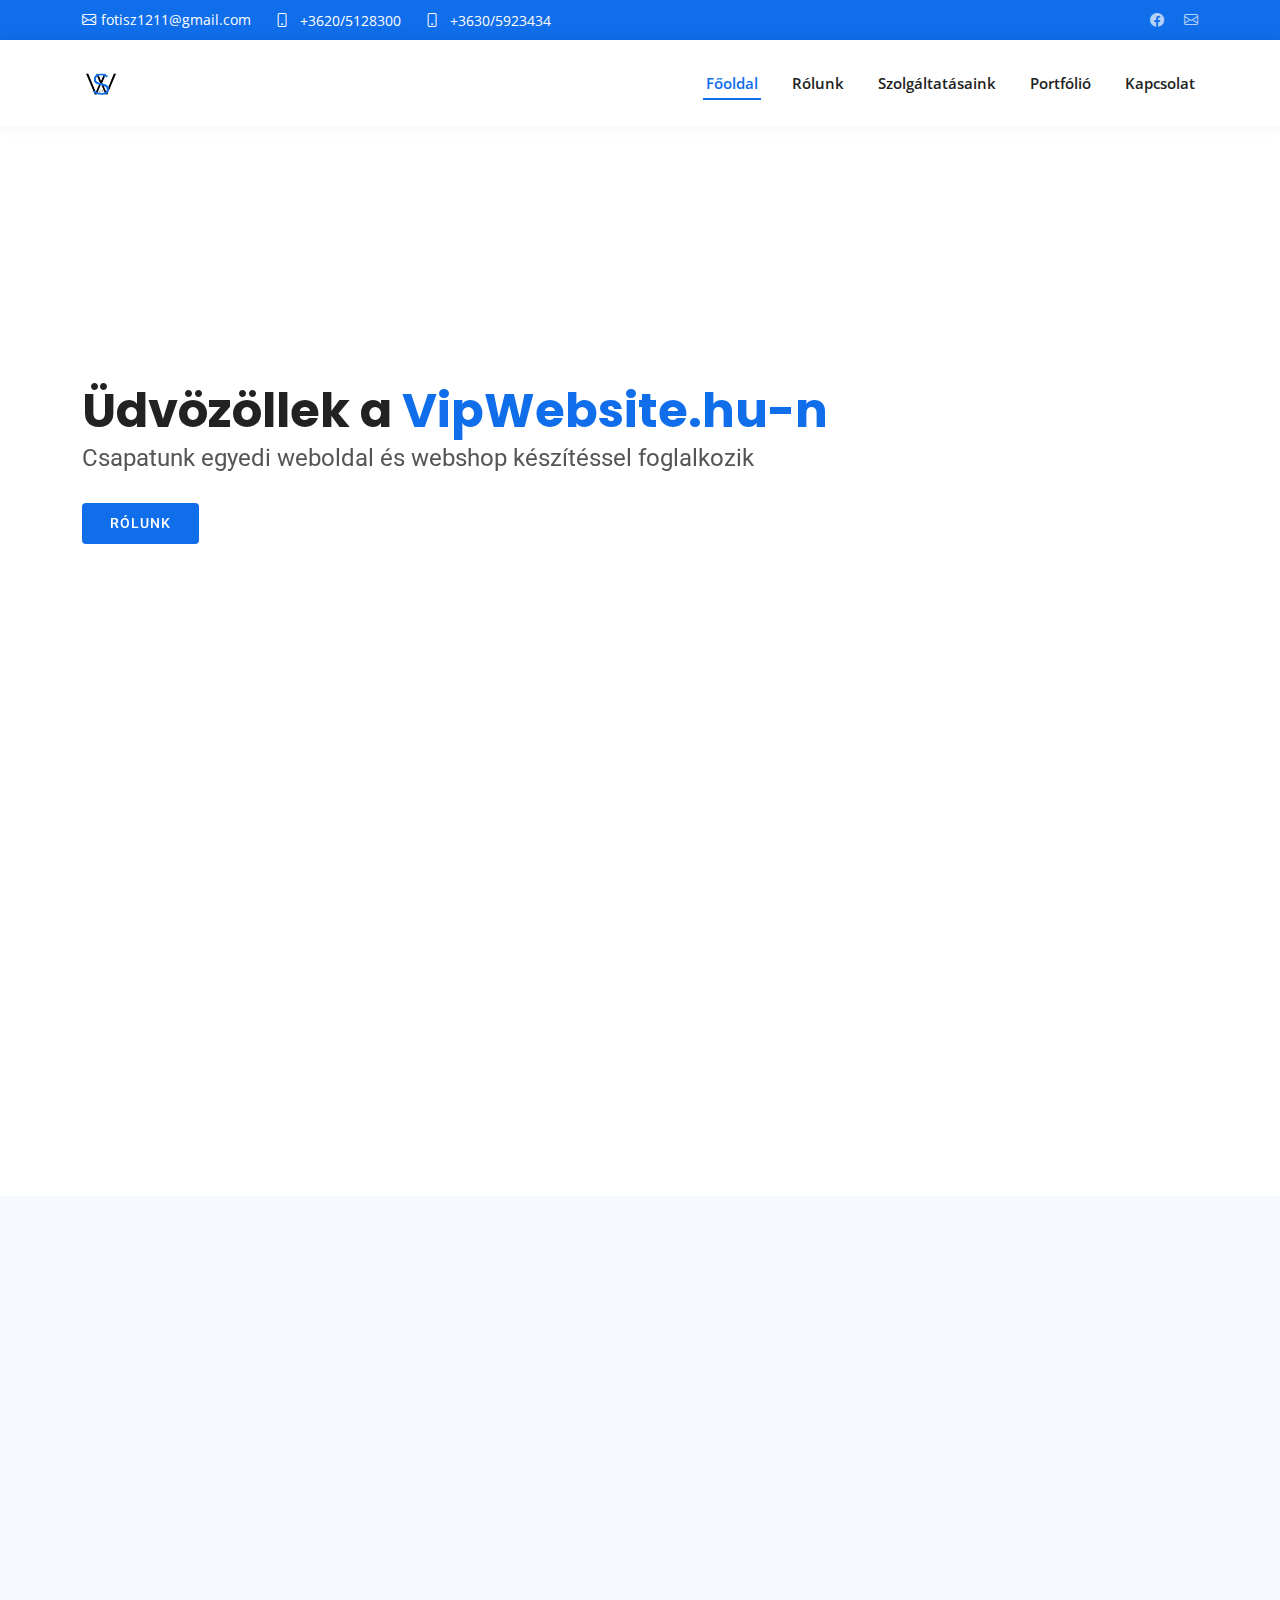
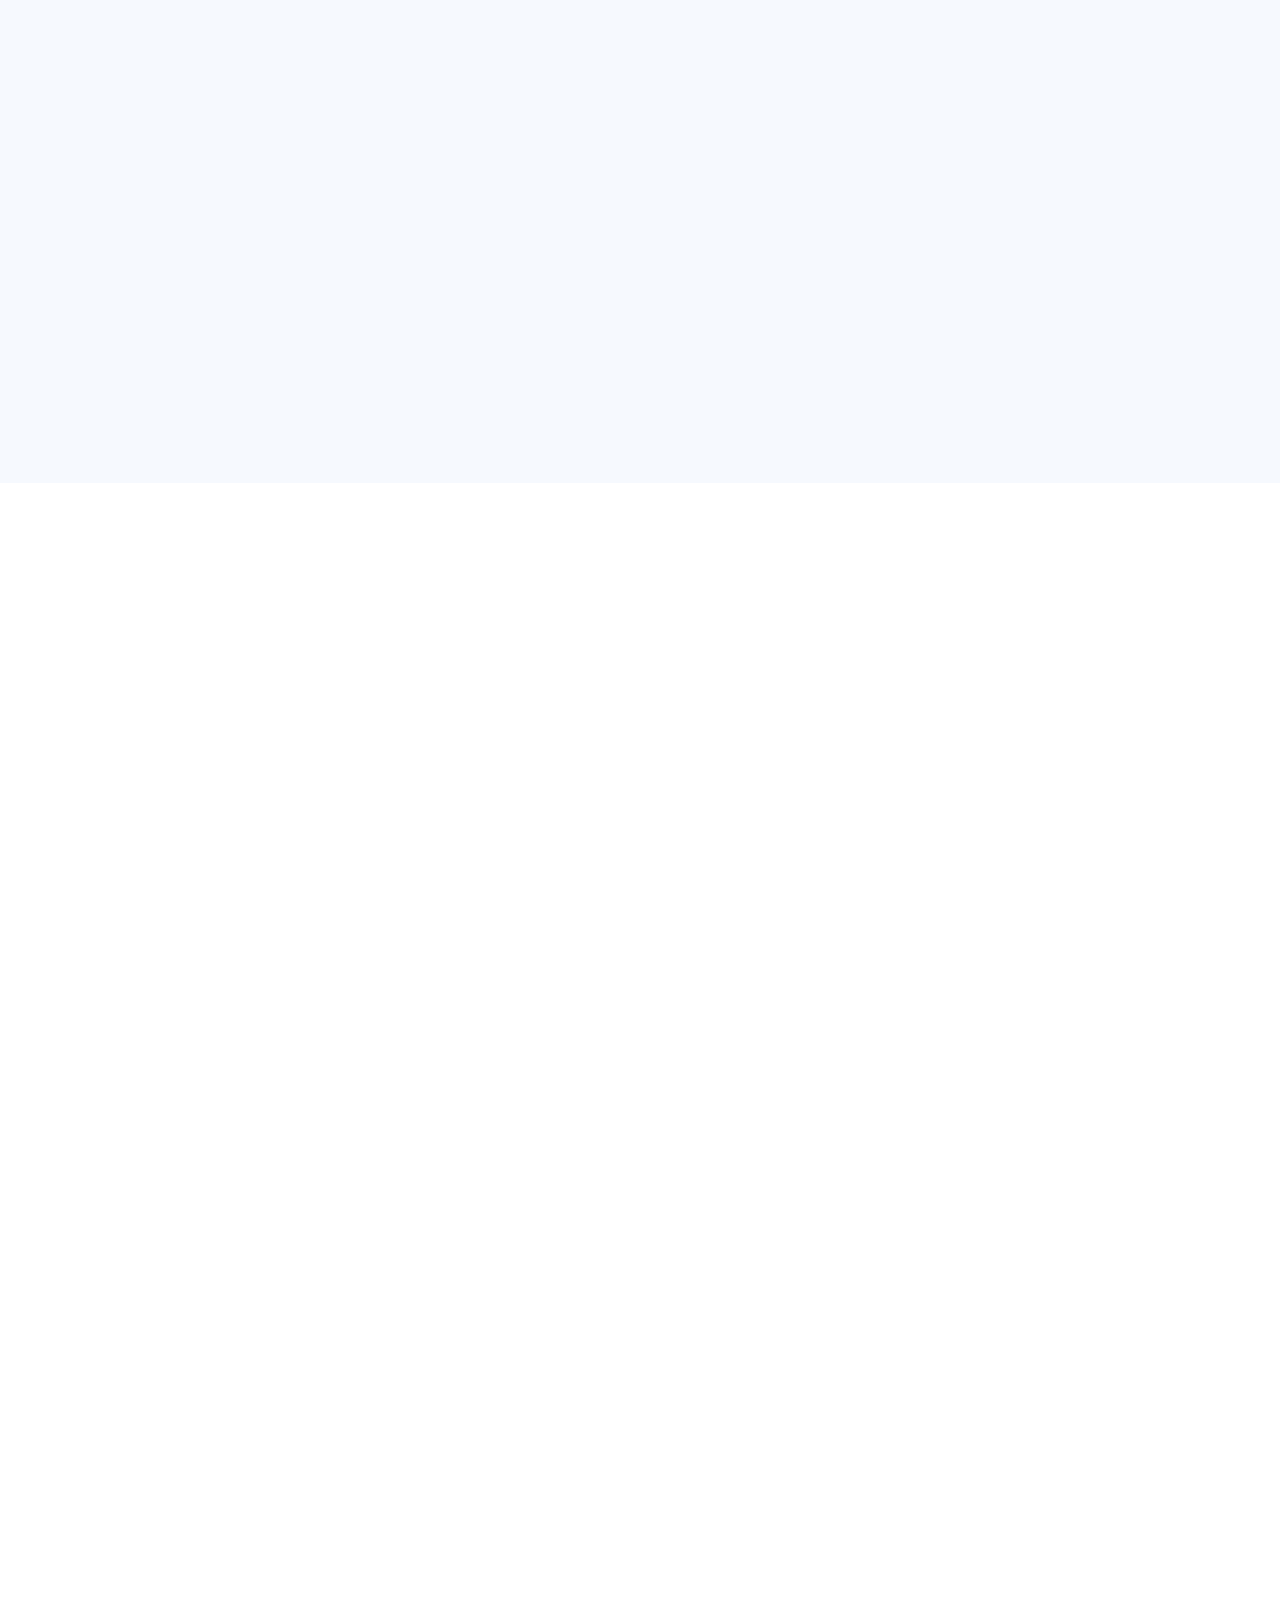
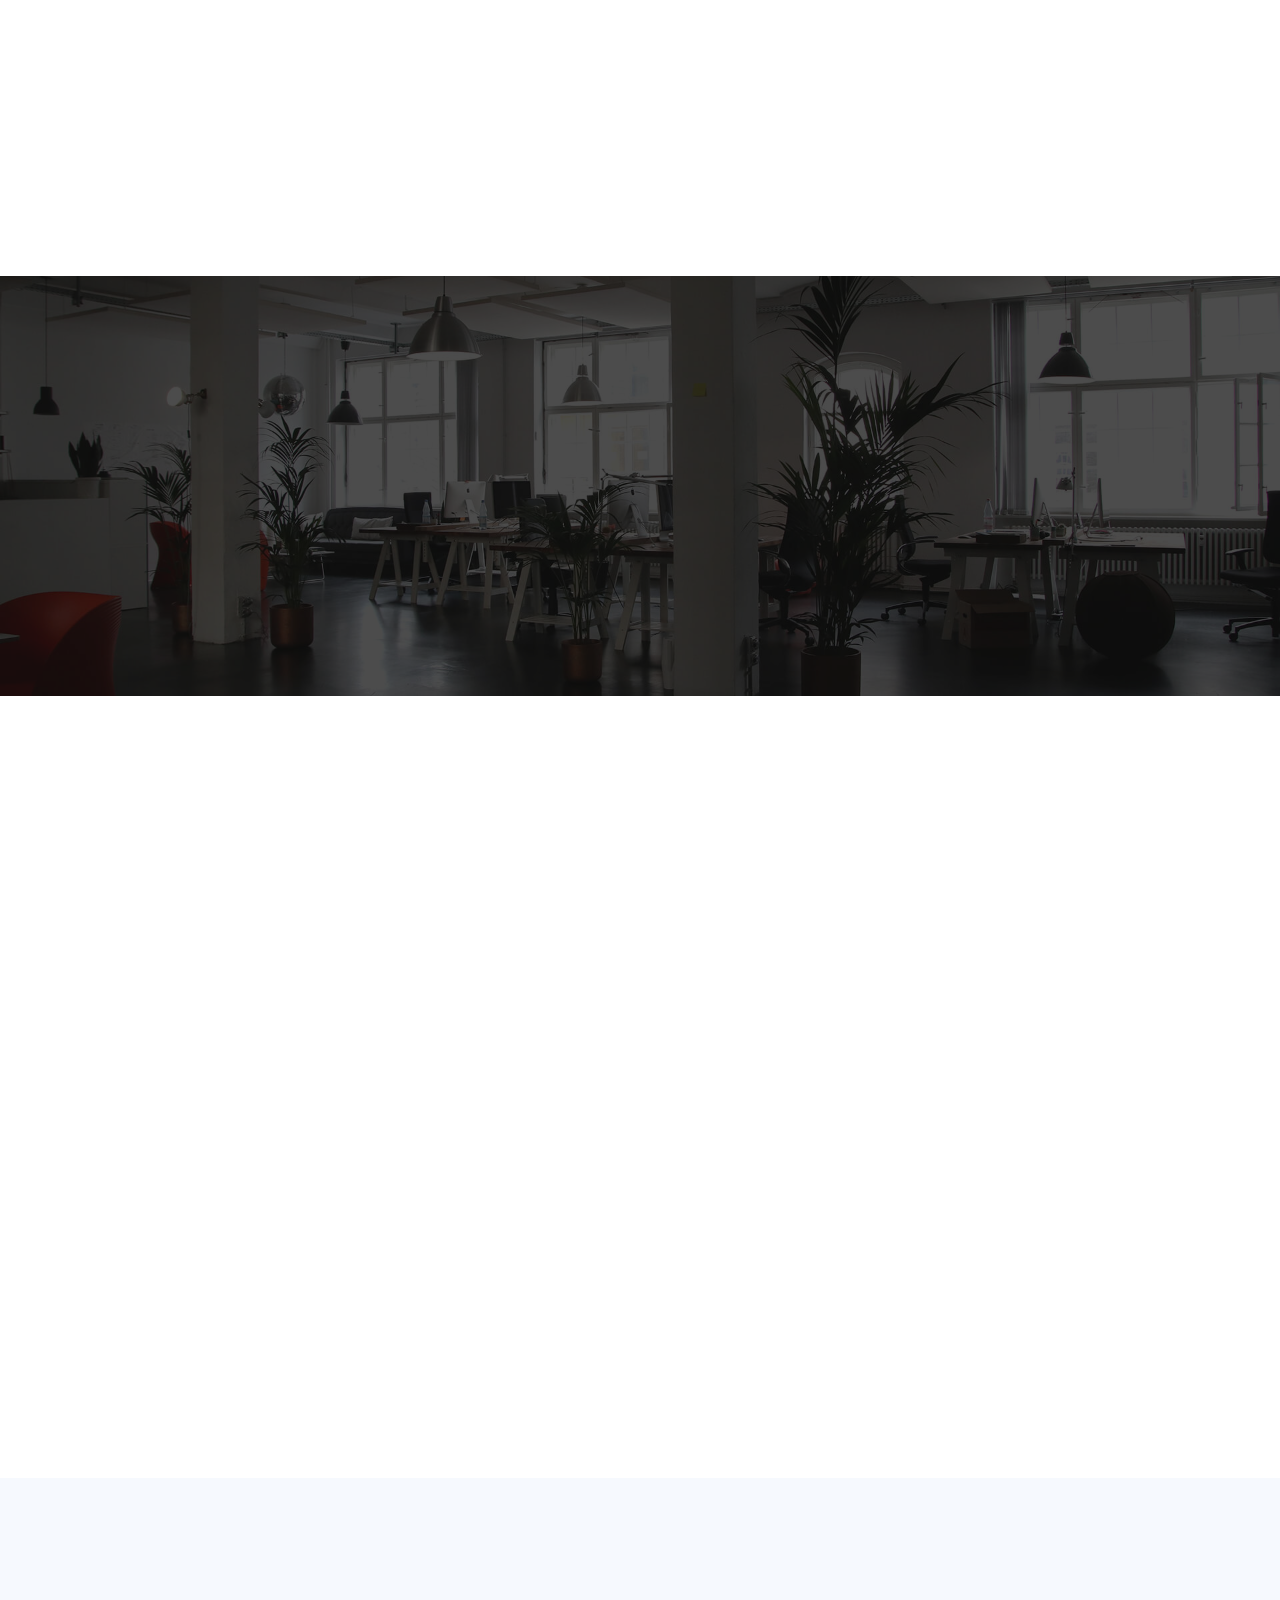
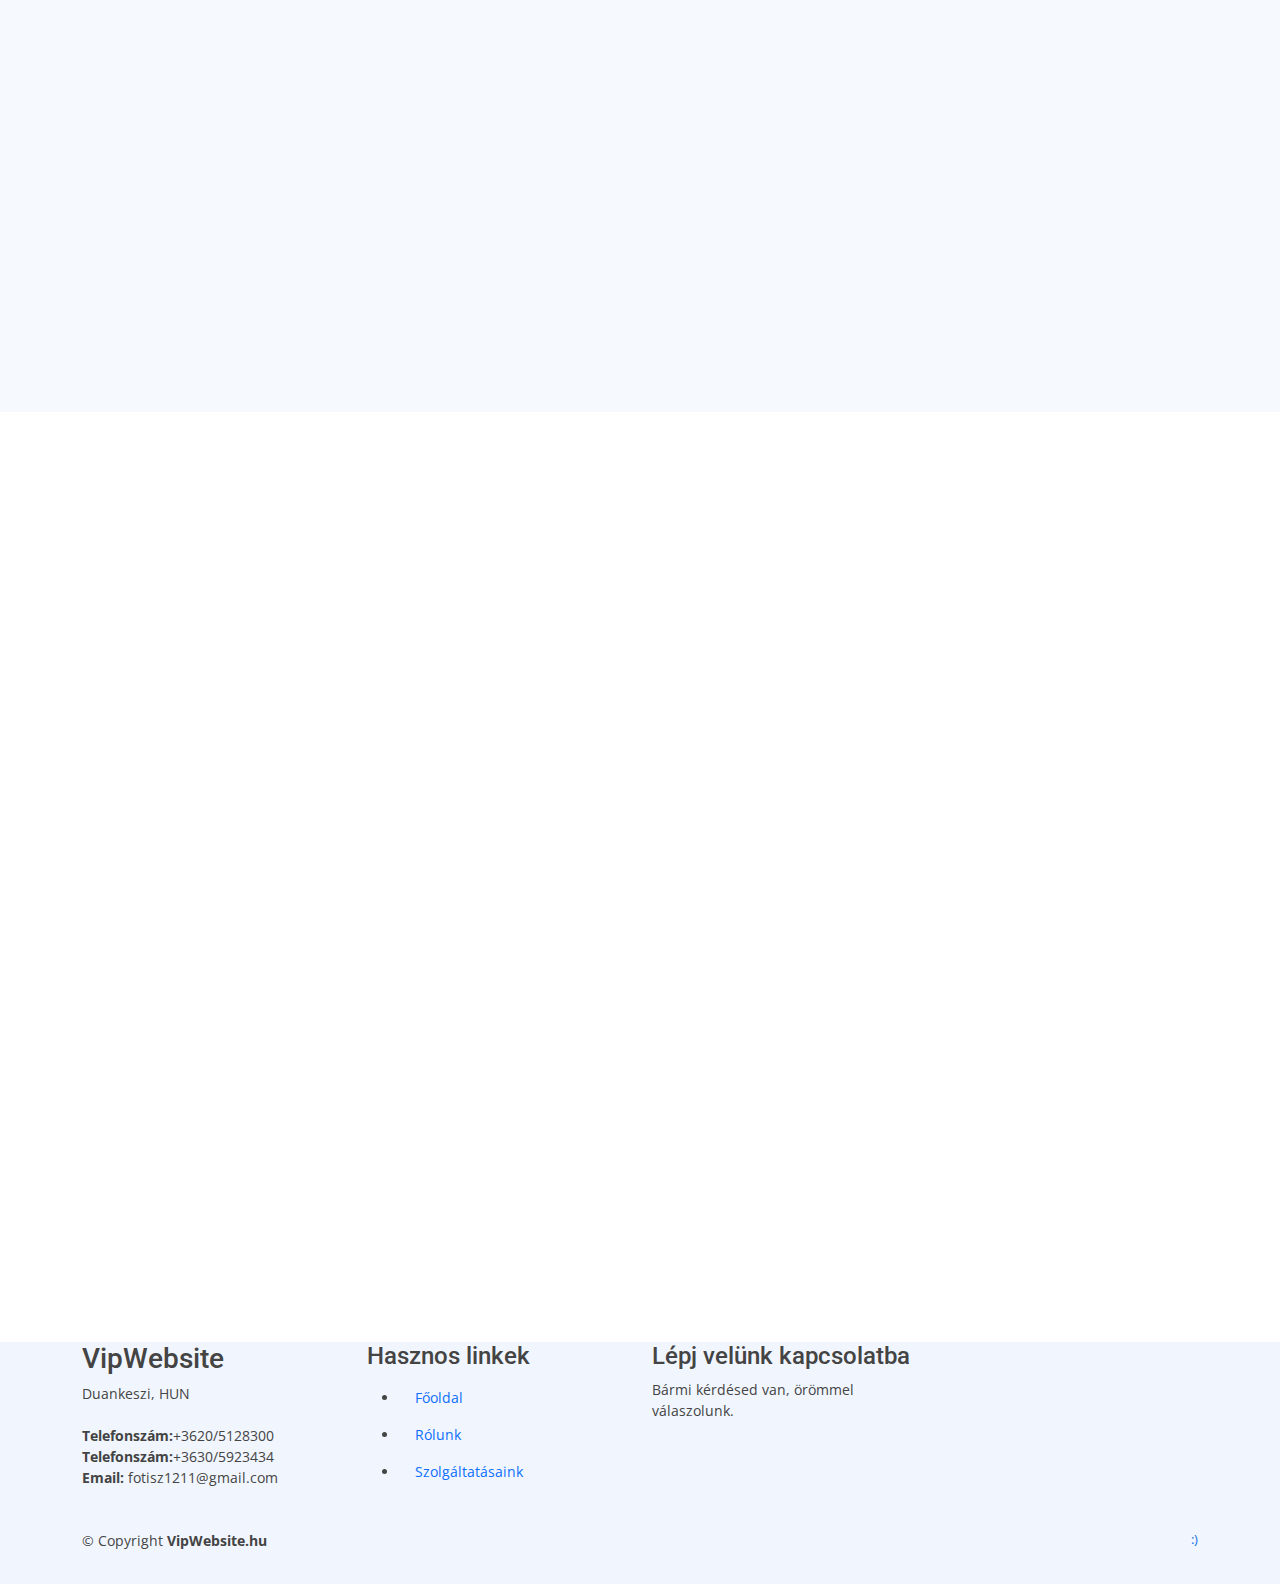
==== index.html @ 90cf3bab "first commit" ====
<!DOCTYPE html>
<html lang="en">
	<head>
		<meta charset="utf-8" />
		<meta content="width=device-width, initial-scale=1.0" name="viewport" />

		<title>VipWebsite.hu</title>
		<meta content="" name="description" />
		<meta content="" name="keywords" />

		<link href="assets/img/favicon.png" rel="icon" />
		<link href="assets/img/apple-touch-icon.png" rel="apple-touch-icon" />

		<link
			href="https://fonts.googleapis.com/css?family=Open+Sans:300,300i,400,400i,600,600i,700,700i|Roboto:300,300i,400,400i,500,500i,600,600i,700,700i|Poppins:300,300i,400,400i,500,500i,600,600i,700,700i"
			rel="stylesheet"
		/>

		<link href="assets/vendor/aos/aos.css" rel="stylesheet" />
		<link
			href="assets/vendor/bootstrap/css/bootstrap.min.css"
			rel="stylesheet"
		/>
		<link
			href="assets/vendor/bootstrap-icons/bootstrap-icons.css"
			rel="stylesheet"
		/>
		<link href="assets/vendor/boxicons/css/boxicons.min.css" rel="stylesheet" />
		<link
			href="assets/vendor/glightbox/css/glightbox.min.css"
			rel="stylesheet"
		/>
		<link href="assets/vendor/swiper/swiper-bundle.min.css" rel="stylesheet" />

		<link href="assets/css/style.css" rel="stylesheet" />
	</head>

	<body>
		<!-- ======= Top Bar ======= -->
		<section id="topbar" class="d-flex align-items-center">
			<div
				class="
					container
					d-flex
					justify-content-center justify-content-md-between
				"
			>
				<div class="contact-info d-flex align-items-center">
					<i class="bi bi-envelope d-flex align-items-center"
						><a href="mailto:fotisz1211@gmail.com">fotisz1211@gmail.com</a></i
					>
					<i class="bi bi-phone d-flex align-items-center ms-4"
						><span> <a href="tel:+36205128300"> +3620/5128300</a></span></i
					>
					<i class="bi bi-phone d-flex align-items-center ms-4"
						><span> <a href="tel:+36305923434"> +3630/5923434</a></span></i
					>
				</div>
				<div class="social-links d-none d-md-flex align-items-center">
					<a href="https://www.facebook.com/adam.nemes.96/" class="facebook"
						><i class="bi bi-facebook"></i
					></a>
					<a href="mailto:fotisz1211@gmail.com" class="envelope"
						><i class="bi bi-envelope"></i
					></a>
				</div>
			</div>
		</section>

		<!-- ======= Header ======= -->
		<header id="header" class="d-flex align-items-center">
			<div class="container d-flex align-items-center justify-content-between">
				<h1 class="logo">
					<a href="index.html" class="logo"
						><img src="assets/img/LogoMakr.png" alt=""
					/></a>
				</h1>
				<nav id="navbar" class="navbar">
					<ul>
						<li>
							<a class="nav-link scrollto active" href="#hero">Főoldal</a>
						</li>
						<li><a class="nav-link scrollto" href="#about">Rólunk</a></li>
						<li>
							<a class="nav-link scrollto" href="#services">Szolgáltatásaink</a>
						</li>
						<li>
							<a class="nav-link scrollto" href="#portfolio">Portfólió</a>
						</li>
						<li><a class="nav-link scrollto" href="#contact">Kapcsolat</a></li>
					</ul>
					<i class="bi bi-list mobile-nav-toggle"></i>
				</nav>
				<!-- .navbar -->
			</div>
		</header>
		<!-- End Header -->

		<!-- ======= Hero Section ======= -->
		<section id="hero" class="d-flex align-items-center">
			<div class="container" data-aos="zoom-out" data-aos-delay="100">
				<h1>Üdvözöllek a <span>VipWebsite.hu-n</span></h1>
				<h2>Csapatunk egyedi weboldal és webshop készítéssel foglalkozik</h2>
				<div class="d-flex">
					<a href="#about" class="btn-get-started scrollto">Rólunk</a>
			</div>
     
		</section>
		<!-- End Hero -->

		<main id="main">
			<!-- ======= Featured Services Section ======= -->
			<section id="featured-services" class="featured-services">
				<div class="container" data-aos="fade-up">
					<div class="row">
						<div
							class="col-md-6 col-lg-3 d-flex align-items-stretch mb-5 mb-lg-0"
						>
							<div class="icon-box" data-aos="fade-up" data-aos-delay="100">
								<div class="icon"><i class="bx bx-desktop"></i></div>
								<h4 class="title"><a href="">Új weboldalt fontolgatsz?</a></h4>
								<p class="description">
									Szeretnél jelen lenni az online térben vállalkozásoddal?
								</p>
							</div>
						</div>

						<div
							class="col-md-6 col-lg-3 d-flex align-items-stretch mb-5 mb-lg-0"
						>
							<div class="icon-box" data-aos="fade-up" data-aos-delay="200">
								<div class="icon"><i class="bx bx-dollar-circle"></i></div>
								<h4 class="title"><a href="">Új webshopot fontolgatsz?</a></h4>
								<p class="description">
									Esetleg értékesítenél is plusz egy csatornán?
								</p>
							</div>
						</div>

						<div
							class="col-md-6 col-lg-3 d-flex align-items-stretch mb-5 mb-lg-0"
						>
							<div class="icon-box" data-aos="fade-up" data-aos-delay="300">
								<div class="icon"><i class="bx bxl-facebook-circle"></i></div>
								<h4 class="title"><a href="">Online marketing?</a></h4>
								<p class="description">
									Megtámogatnád vállalkozásod tevékenységeit a közösségi médiában?
								</p>
							</div>
						</div>

						<div
							class="col-md-6 col-lg-3 d-flex align-items-stretch mb-5 mb-lg-0"
						>
							<div class="icon-box" data-aos="fade-up" data-aos-delay="400">
								<div class="icon"><i class="bx bxs-graduation"></i></div>
								<h4 class="title"><a href="">Kreatív önéletrajz?</a></h4>
								<p class="description">
									Lenyűgöznéd a leendő főnöködet egy egyedi önéletrajzzal, ami örökre az emlékezetébe ég?
								</p>
							</div>
						</div>
					</div>
				</div>
			</section>
			<!-- End Featured Services Section -->

			<!-- ======= About Section ======= -->
			<section id="about" class="about section-bg">
				<div class="container" data-aos="fade-up">
					<div class="section-title">
						<h2>Rólunk</h2>
						<h3>Ismerjen meg kicsit közelebbről <span> Minket</span></h3>
						<p>
							Ha egyedi webopldalt szeretne vállalkozásának, vagy éppen
										vállalkozna egy saját webshoppal, lépjen velünk kapcsolatba
										és egy korszerű, modern-designal rendelkező weboldalt
										készítünk Önnek.
						</p>
					</div>

					<div class="row">
						<div class="col-lg-6" data-aos="fade-right" data-aos-delay="100">
							<img src="assets/img/about.jpg" class="img-fluid" alt="" />
						</div>
						<div
							class="
								col-lg-6
								pt-4 pt-lg-0
								content
								d-flex
								flex-column
								justify-content-center
							"
							data-aos="fade-up"
							data-aos-delay="100"
						>
							<h3>
								Több éves tapasztalattal rendelkező fiatal csapatunk, korszerű
									megoldásokat alkalmaz a weboldalak elkészítésénél.
									Folyamatosan frissítjük tudásunkat, ennek okán a legmodernebb
									és legfrissebb web-designal készítjük el az új oldalakat.
							</h3>
							<p class="fst-italic">
								Manapság elengedhetetlen tartozéka egy sikeres
										vállalkozásnak egy weboldal vagy egy webshop ahhoz, hogy jelen
										tudjon lenni a legdinamikusabban fejlődő piacon, az online
										térben. Ha Ön sem szeretne lemaradni az internet adta
										lehetőségekről, mint ingyen reklámfelület vagy új ügyfelek
										szerzése, lépjen velünk kapcsolatba és segítünk
										megvalósítani az elképzeléseit.
							</p>
							<ul>
								<li>
									<i class="bx bx-user-circle"></i>
									<div>
										<h5>Csapatunk</h5>
										<p>
											Csapatunk egy fiatalokból álló közösség, akik azért álltak össze, hogy létrehozzák az ország legmodernebb, legkorszerűbb és egyben legütősebb weboldalait illetve webshopjait, miközben mások álmát váltjuk vele valóra.
										</p>
									</div>
								</li>
							</ul>
						</div>
					</div>
				</div>
			</section>
			<!-- End About Section -->

			<!-- ======= Skills Section ======= -->
			<section id="skills" class="skills">
				<div class="container" data-aos="fade-up">
					<div class="row skills-content">
						<div class="col-lg-6">
							<div class="progress">
								<span class="skill">HTML <i class="val">100%</i></span>
								<div class="progress-bar-wrap">
									<div
										class="progress-bar"
										role="progressbar"
										aria-valuenow="100"
										aria-valuemin="0"
										aria-valuemax="100"
									></div>
								</div>
							</div>

							<div class="progress">
								<span class="skill">CSS <i class="val">90%</i></span>
								<div class="progress-bar-wrap">
									<div
										class="progress-bar"
										role="progressbar"
										aria-valuenow="90"
										aria-valuemin="0"
										aria-valuemax="100"
									></div>
								</div>
							</div>

							<div class="progress">
								<span class="skill">JavaScript <i class="val">75%</i></span>
								<div class="progress-bar-wrap">
									<div
										class="progress-bar"
										role="progressbar"
										aria-valuenow="75"
										aria-valuemin="0"
										aria-valuemax="100"
									></div>
								</div>
							</div>
						</div>

						<div class="col-lg-6">
							<div class="progress">
								<span class="skill">Photoshop<i class="val">55%</i></span>
								<div class="progress-bar-wrap">
									<div
										class="progress-bar"
										role="progressbar"
										aria-valuenow="55"
										aria-valuemin="0"
										aria-valuemax="100"
									></div>
								</div>
							</div>

							<div class="progress">
								<span class="skill">WordPress/Publii <i class="val">90%</i></span>
								<div class="progress-bar-wrap">
									<div
										class="progress-bar"
										role="progressbar"
										aria-valuenow="90"
										aria-valuemin="0"
										aria-valuemax="100"
									></div>
								</div>
							</div>

							<div class="progress">
								<span class="skill">Content<i class="val">98%</i></span>
								<div class="progress-bar-wrap">
									<div
										class="progress-bar"
										role="progressbar"
										aria-valuenow="98"
										aria-valuemin="0"
										aria-valuemax="100"
									></div>
								</div>
							</div>
						</div>
					</div>
				</div>
			</section>
			<!-- End Skills Section -->

			<!-- ======= Services Section ======= -->
			<section id="services" class="services">
				<div class="container" data-aos="fade-up">
					<div class="section-title">
						<h2>Szolgáltatásaink</h2>
						<h3>Mivel is <span> foglalkozunk</span></h3>
						<p>
							Ezekkel a szolgáltatásokkal állunk megrendelőink rendelkezésére.
						</p>
					</div>

					<div class="row">
						<div
							class="col-lg-4 col-md-6 d-flex align-items-stretch"
							data-aos="zoom-in"
							data-aos-delay="100"
						>
							<div class="icon-box">
								<div class="icon"><i class="bx bxl-html5"></i></div>
								<h4><a href="">Webshop/Weblap készítés</a></h4>
								<p>
									Egyedi és korszerű weboldalak és webshopok készítése. Webhely
									szerkezetének és opcionálisan a tartalmának megírása,
									elkészítése, a teljes html kód megírása.
								</p>
							</div>
						</div>

						<div
							class="col-lg-4 col-md-6 d-flex align-items-stretch mt-4 mt-md-0"
							data-aos="zoom-in"
							data-aos-delay="200"
						>
							<div class="icon-box">
								<div class="icon"><i class="bx bxl-css3"></i></div>
								<h4><a href="">Design készítés</a></h4>
								<p>
									Modern design készítése a webhely számára. Stílusban is
									megadjuk az egyediséget a weboldalnak. Kreatív megoldásokkal
									és különleges színekkel dolgozunk.
								</p>
							</div>
						</div>

						<div
							class="col-lg-4 col-md-6 d-flex align-items-stretch mt-4 mt-lg-0"
							data-aos="zoom-in"
							data-aos-delay="300"
						>
							<div class="icon-box">
								<div class="icon"><i class="bx bxl-facebook-circle"></i></div>
								<h4><a href="">Social media marketing</a></h4>
								<p>
									Az elkészült vagy már meglévő webhelyek reklámozása az online közösségi
									térben (Facebook, Instagram), felhasználói
									kör bővítése, és esetlegesen ezzel kapcsolatos tanácsadás.
								</p>
							</div>
						</div>

						<div
							class="col-lg-4 col-md-6 d-flex align-items-stretch mt-4"
							data-aos="zoom-in"
							data-aos-delay="100"
						>
							<div class="icon-box">
								<div class="icon"><i class="bx bx-search-alt-2"></i></div>
								<h4><a href="">SEO</a></h4>
								<p>
									Ugyan nem fő profilunk a keresőmotor optimalizálás, másnéven
									SEO-zás, de igény esetén az elkészült weboldalt legjobb
									tudásunk szerint alap szinten optimalizáljuk.
								</p>
							</div>
						</div>

						<div
							class="col-lg-4 col-md-6 d-flex align-items-stretch mt-4"
							data-aos="zoom-in"
							data-aos-delay="200"
						>
							<div class="icon-box">
								<div class="icon"><i class="bx bx-at"></i></div>
								<h4><a href="">Domain/Tárhely foglalás</a></h4>
								<p>
									Minden webhely számára szükség van az online világban egy domain névre, amelyen a felhasználók megtalálják, illetve egy online tárhelyre is. 
								</p>
							</div>
						</div>

						<div
							class="col-lg-4 col-md-6 d-flex align-items-stretch mt-4"
							data-aos="zoom-in"
							data-aos-delay="300"
						>
							<div class="icon-box">
								<div class="icon"><i class="bx bx-world"></i></div>
								<h4><a href="">Weboldal élesítése</a></h4>
								<p>
									Élesítjük weboldalát a kiválasztott domain címen. Ezután már csak hátra dőlve várnia kell a felhasználók gyarapodását.
								</p>
							</div>
						</div>
					</div>
				</div>
			</section>
			<!-- End Services Section -->

			<!-- ======= Testimonials Section ======= -->
			<section id="testimonials" class="testimonials">
				<div class="container" data-aos="zoom-in">
					<div
						class="testimonials-slider swiper"
						data-aos="fade-up"
						data-aos-delay="100"
					>
						<div class="swiper-wrapper">
							<div class="swiper-slide">
								<div class="testimonial-item">
									<img
										src="assets/img/testimonials/profkep.JPG"
										class="testimonial-img"
										alt=""
									/>
									<h3>Nemes Ádám</h3>
									<h4>Ceo; Founder</h4>
									<p>
										<i class="bx bxs-quote-alt-left quote-icon-left"></i>
										Mindig merni kell nagyot álmodni! De manapság weboldal vagy webshop nélkül értelmetlen!
										<i class="bx bxs-quote-alt-right quote-icon-right"></i>
									</p>
								</div>
							</div>
							<!-- End testimonial item -->

							<div class="swiper-slide">
								<div class="testimonial-item">
									<img
										src="assets/img/testimonials/csaszkoprofkep.jpg"
										class="testimonial-img"
										alt=""
									/>
									<h3>Csaszkó Dominik</h3>
									<h4>Sales; Co-Founder</h4>
									<p>
										<i class="bx bxs-quote-alt-left quote-icon-left"></i>
										Amit az elme képes kigondolni és elhinni, azt meg is tudja valósítani.
										<i class="bx bxs-quote-alt-right quote-icon-right"></i>
									</p>
								</div>
							</div>
							<!-- End testimonial item -->

							
						</div>
						<div class="swiper-pagination"></div>
					</div>
				</div>
			</section>
			<!-- End Testimonials Section -->

			<!-- ======= Portfolio Section ======= -->
			<section id="portfolio" class="portfolio">
				<div class="container" data-aos="fade-up">
					<div class="section-title">
						<h2>Portfólió</h2>
						<h3>Nyerjen betekintést a <span>Referenciáinkba</span></h3>
						<p>
							Résztvettünk több kisebb és nagyobb projektben is, íme pár ezek közül.
						</p>
						<p>Ezek mellett már foglalkoztunk több étterem marketingjével is, valamint foglalkoztunk weboldalak optimalizálásával.</p>
					</div>

					<div class="row" data-aos="fade-up" data-aos-delay="100">
						<div class="col-lg-12 d-flex justify-content-center">
							<ul id="portfolio-flters">
								<li data-filter="*" class="filter-active">Össszes</li>
								<li data-filter=".filter-app">Személyes</li>
								<li data-filter=".filter-card">Cég</li>
							</ul>
						</div>
					</div>

					<div
						class="row portfolio-container"
						data-aos="fade-up"
						data-aos-delay="200"
					>
						<div class="col-lg-4 col-md-6 portfolio-item filter-app">
							<img
								src="assets/img/portfolio/nemes19.jpg.jpeg"
								class="img-fluid"
								alt=""
							/>
							<div class="portfolio-info">
								<h4>www.nemes19.hu</h4>
								<p>Nemes Ádám portfólió oldala</p>
								<a
									href="assets/img/portfolio/nemes19.jpg.jpeg"
									data-gallery="portfolioGallery"
									class="portfolio-lightbox preview-link"
									title="Nemes Ádám portfólió oldala. Tudjon meg többet a 'részletek' iconra kattintva"
									><i class="bx bx-plus"></i
								></a>
								<a
									href="portfolio-details.html"
									class="details-link"
									title="Részletek"
									><i class="bx bx-link"></i
								></a>
							</div>
						</div>

						<div class="col-lg-4 col-md-6 portfolio-item filter-card">
							<img
								src="assets/img/portfolio/ciaologo.jpg"
								class="img-fluid"
								alt=""
							/>
							<div class="portfolio-info">
								<h4>www.ciaopizzacsömör.hu</h4>
								<p>A csömöri Ciao Pizzéria hivatalos weboldala</p>
								<a
									href="assets/img/portfolio/ciaologo.jpg"
									data-gallery="portfolioGallery"
									class="portfolio-lightbox preview-link"
									title="A csömöri Ciao Pizzéria hivatalos weboldala. Tudjon meg többet a 'részletek' iconra kattintva"
									><i class="bx bx-plus"></i
								></a>
								<a
									href="portfolio-details1.html"
									class="details-link"
									title="Részletek"
									><i class="bx bx-link"></i
								></a>
							</div>
						</div>  

						<div class="col-lg-4 col-md-6 portfolio-item filter-card">
							<img
								src="assets/img/portfolio/amfilogo jpg.jpg"
								class="img-fluid"
								alt=""
							/>
							<div class="portfolio-info">
								<h4>www.amfitheatro.hu</h4>
								<p>Az Amfitheatro elnevezésű színtársulat hivatalos weboldala</p>
								<a
									href="assets/img/portfolio/amfilogo jpg.jpg"
									data-gallery="portfolioGallery"
									class="portfolio-lightbox preview-link"
									title="Az Amfitheatro elnevezésű színtársulat hivatalos weboldala. Tudjon meg többet a 'részletek' iconra kattintva"
									><i class="bx bx-plus"></i
								></a>
								<a
									href="portfolio-details2.html"
									class="details-link"
									title="Részletek"
									><i class="bx bx-link"></i
								></a>
							</div>
						</div>
					</div>
				</div>
			</section>
			<!-- End Portfolio Section -->

			<!-- ======= Frequently Asked Questions Section ======= -->
			<section id="faq" class="faq section-bg">
				<div class="container" data-aos="fade-up">
					<div class="section-title">
						<h2>GY.I.K</h2>
						<h3>Gyakran ismételt <span>Kérdések</span></h3>
						<p>
							Összegyűjtöttünk nektek pár gyakran ismételt kérdést.
						</p>
					</div>

					<div class="row justify-content-center">
						<div class="col-xl-10">
							<ul class="faq-list">
								<li>
									<div
										data-bs-toggle="collapse"
										class="collapsed question"
										href="#faq1"
									>
										Érdekel, de hol tudok kapcsolatba lépni veletek?
										<i class="bi bi-chevron-down icon-show"></i
										><i class="bi bi-chevron-up icon-close"></i>
									</div>
									<div id="faq1" class="collapse" data-bs-parent=".faq-list">
										<p>
											A weboldalunk tartalmaz számos elérhetőséget, de mégis a legegyszerűbb ha az oldal alján lévő "kapcsolat" résznél küldesz nekünk egy üzenetet.
										</p>
									</div>
								</li>

								<li>
									<div
										data-bs-toggle="collapse"
										href="#faq2"
										class="collapsed question"
									>
										Hogyan tudok árajánlatot kérni? <i class="bi bi-chevron-down icon-show"></i
										><i class="bi bi-chevron-up icon-close"></i>
									</div>
									<div id="faq2" class="collapse" data-bs-parent=".faq-list">
										<p>
											A weboldal alján lévő kapcsolat résznél üzenetben, illetve telefonon előre egyeztetett időpontban személyesen.
										</p>
									</div>
								</li>

								<li>
									<div
										data-bs-toggle="collapse"
										href="#faq3"
										class="collapsed question"
									>
										Mennyi idő alatt készül el? <i class="bi bi-chevron-down icon-show"></i
										><i class="bi bi-chevron-up icon-close"></i>
									</div>
									<div id="faq3" class="collapse" data-bs-parent=".faq-list">
										<p>
											Minden oldal más és más, így az igénytől függően tudjuk általában besaccolni az élesítés dátumát.
										</p>
									</div>
								</li>

								<li>
									<div
										data-bs-toggle="collapse"
										href="#faq4"
										class="collapsed question"
									>
										Mennyibe kerül?
										<i class="bi bi-chevron-down icon-show"></i
										><i class="bi bi-chevron-up icon-close"></i>
									</div>
									<div id="faq4" class="collapse" data-bs-parent=".faq-list">
										<p>
											Ugyan úgy mint a "mennyi idő alatt készül el kérdesben", mivel minden oldal teljesen egyedi és különböző így az áraik is. Minden weboldalhoz, illetve webshophoz egyedi árajánlatot készít csapatunk. 
										</p>
									</div>
								</li>
							</ul>
						</div>
					</div>
				</div>
			</section>
			<!-- End Frequently Asked Questions Section -->

			<!-- ======= Contact Section ======= -->
			<section id="contact" class="contact">
				<div class="container" data-aos="fade-up">
					<div class="section-title">
						<h2>Kapcsolat</h2>
						<h3><span>Kapcsolat</span></h3>
						<p>
							Bármilyen kérdésed merülne fel, illetve meglátásod van, vagy szeretnél belevágni és egyedi árajánlatot kérnél, ne habozz és dobj egy üzenetet nekünk.
						</p>
					</div>

					<div class="row" data-aos="fade-up" data-aos-delay="100">
						<div class="col-lg-6">
							<div class="info-box mb-4">
								<i class="bx bx-map"></i>
								<h3>Címünk</h3>
								<p>Dunakeszi, HUN</p>
							</div>
						</div>

						<div class="col-lg-3 col-md-6">
							<div class="info-box mb-4">
								<i class="bx bx-envelope"></i>
								<h3>Email</h3>
								<a href="mailto:fotisz1211@gmail.com">fotisz1211@gmial.com</a>
							</div>
						</div>

						<div class="col-lg-3 col-md-6">
							<div class="info-box mb-4">
								<i class="bx bx-phone-call"></i>
								<h3>Telefonszám</h3>
								<a href="tel:06205128300">+3620/5128300</a> <br>
								<a href="tel:06305923434">+3630/5923434</a>
							</div>
						</div>
					</div>

					<div class="row" data-aos="fade-up" data-aos-delay="100">
						<div class="col-lg-6">
							<iframe
								class="mb-4 mb-lg-0"
								src="https://www.google.com/maps/embed?pb=!1m18!1m12!1m3!1d43015.92690152796!2d19.102245303201265!3d47.63593859549628!2m3!1f0!2f0!3f0!3m2!1i1024!2i768!4f13.1!3m3!1m2!1s0x4741d124bd860e47%3A0x400c4290c1e1dd0!2sDunakeszi%2C%202120!5e0!3m2!1shu!2shu!4v1636673710889!5m2!1shu!2shu"
								frameborder="0"
								style="border: 0; width: 100%; height: 384px"
								allowfullscreen
							></iframe>
						</div>

						<div class="col-lg-6">
							<form
								
								method="post"
								role="form"
								class="php-email-form"
							>
								<div class="row">
									<div class="col form-group">
										<input
											type="text"
											name="name"
											class="form-control"
											id="name"
											placeholder="Név"
											required
										/>
									</div>
									<div class="col form-group">
										<input
											type="email"
											class="form-control"
											name="email"
											id="email"
											placeholder="Email cím"
											required
										/>
									</div>
								</div>
								<div class="form-group">
									<input
										type="text"
										class="form-control"
										name="subject"
										id="subject"
										placeholder="Tárgy"
										required
									/>
								</div>
								<div class="form-group">
									<textarea
										class="form-control"
										name="message"
										rows="5"
										placeholder="Üzenet"
										required
									></textarea>
								</div>
								<div class="my-3">
									<div class="loading">Loading</div>
									<div class="error-message"></div>
									<div class="sent-message">
										Az üzenet sikeresen el lett küldve, hamarosan válaszolunk. Köszönjük.!
									</div>
								</div>
								<div class="text-center">
									<button type="submit">Üzenet küldése</button>
								</div>
							</form>
						</div>
					</div>
				</div>
			</section>
			<!-- End Contact Section -->
		</main>
		<!-- End #main -->

		<!-- ======= Footer ======= -->
		<footer id="footer"

			<div class="footer-top">
				<div class="container">
					<div class="row">
						<div class="col-lg-3 col-md-6 footer-contact">
							<h3>Vip<span>Website</span></h3>
							<p>
								Duankeszi, HUN<br /><br />
								<strong>Telefonszám:</strong>+3620/5128300<br />
								<strong>Telefonszám:</strong>+3630/5923434<br />
								<strong>Email:</strong> fotisz1211@gmail.com<br />
							</p>
						</div>

						<div class="col-lg-3 col-md-6 footer-links">
							<h4>Hasznos linkek</h4>
							<ul>
								<li>
									<a class="nav-link scrollto" href="#hero">Főoldal</a>
								</li>
								<li>
									<a class="nav-link scrollto" href="#about">Rólunk</a>
								</li>
								<li>
									<a class="nav-link scrollto" href="#services">Szolgáltatásaink</a>
								</li>
							</ul>
						</div>

						<div class="col-lg-3 col-md-6 footer-links">
							<h4>Lépj velünk kapcsolatba</h4>
							<p>
								Bármi kérdésed van, örömmel válaszolunk.
							</p>
							
						</div>
					</div>
				</div>
			</div>

			<div class="container py-4">
				<div class="copyright">
					&copy; Copyright <strong><span>VipWebsite.hu</span></strong
					>
				</div>
				<div class="credits">
					
					<a href="https://bootstrapmade.com/">:)</a>
				</div>
			</div>
		</footer>
		<!-- End Footer -->

		<div id="preloader"></div>
		<a
			href="#"
			class="back-to-top d-flex align-items-center justify-content-center"
			><i class="bi bi-arrow-up-short"></i
		></a>

		<!-- Vendor JS Files -->
		<script src="assets/vendor/aos/aos.js"></script>
		<script src="assets/vendor/bootstrap/js/bootstrap.bundle.min.js"></script>
		<script src="assets/vendor/glightbox/js/glightbox.min.js"></script>
		<script src="assets/vendor/isotope-layout/isotope.pkgd.min.js"></script>
		<script src="assets/vendor/php-email-form/validate.js"></script>
		<script src="assets/vendor/purecounter/purecounter.js"></script>
		<script src="assets/vendor/swiper/swiper-bundle.min.js"></script>
		<script src="assets/vendor/waypoints/noframework.waypoints.js"></script>

		<!-- Template Main JS File -->
		<script src="assets/js/main.js"></script>
	</body>
</html>
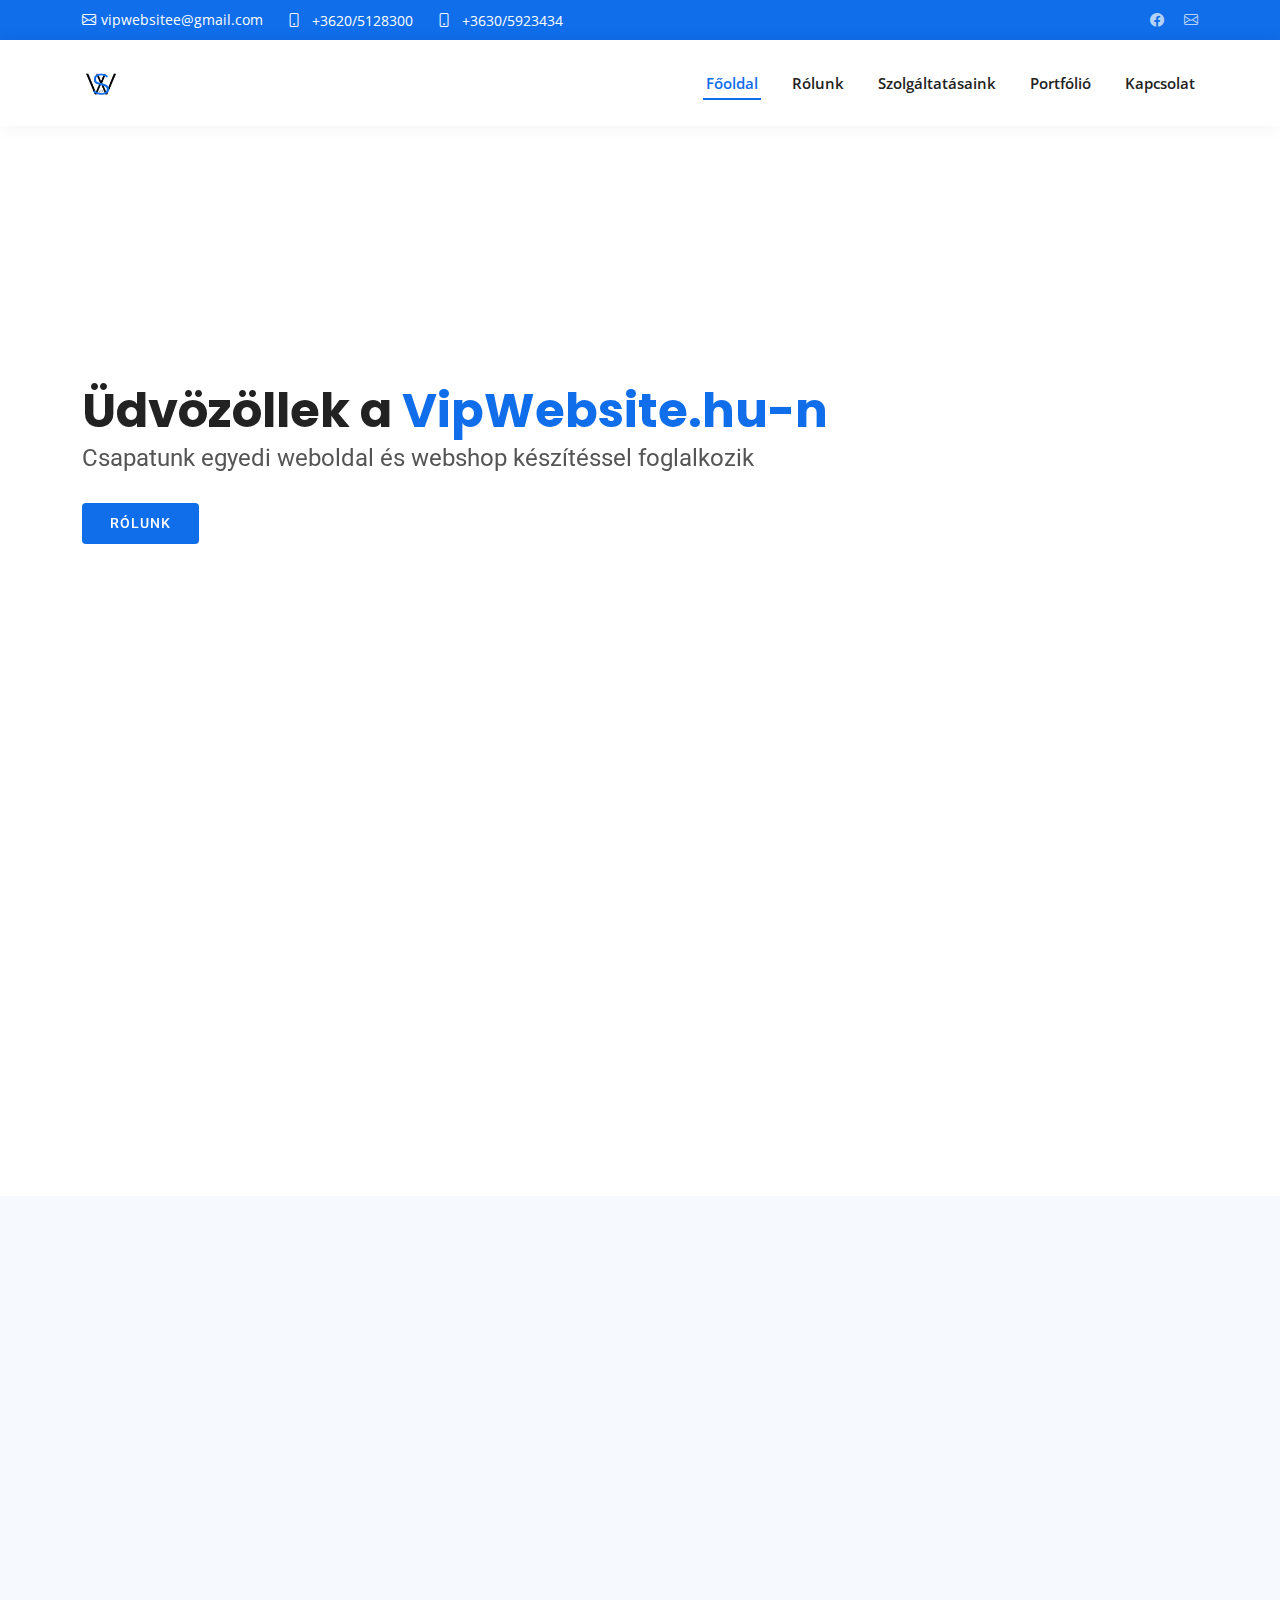
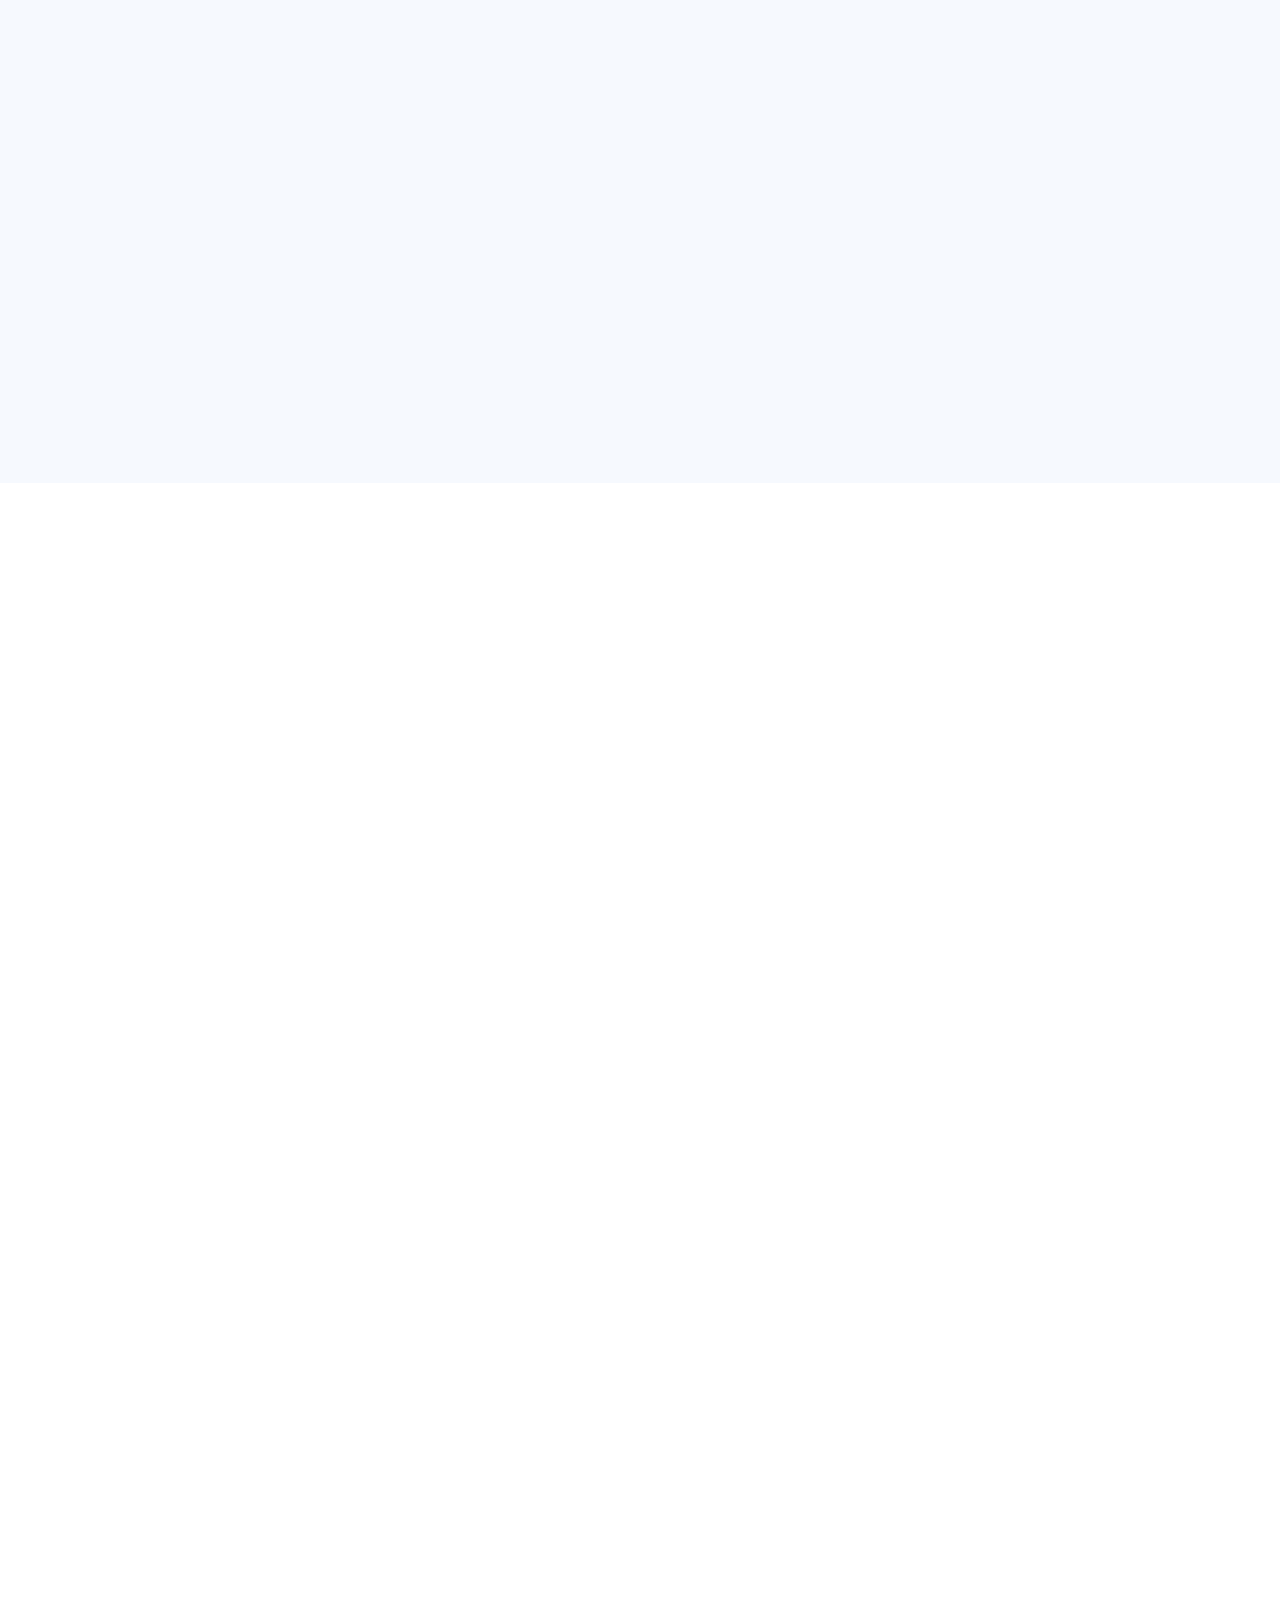
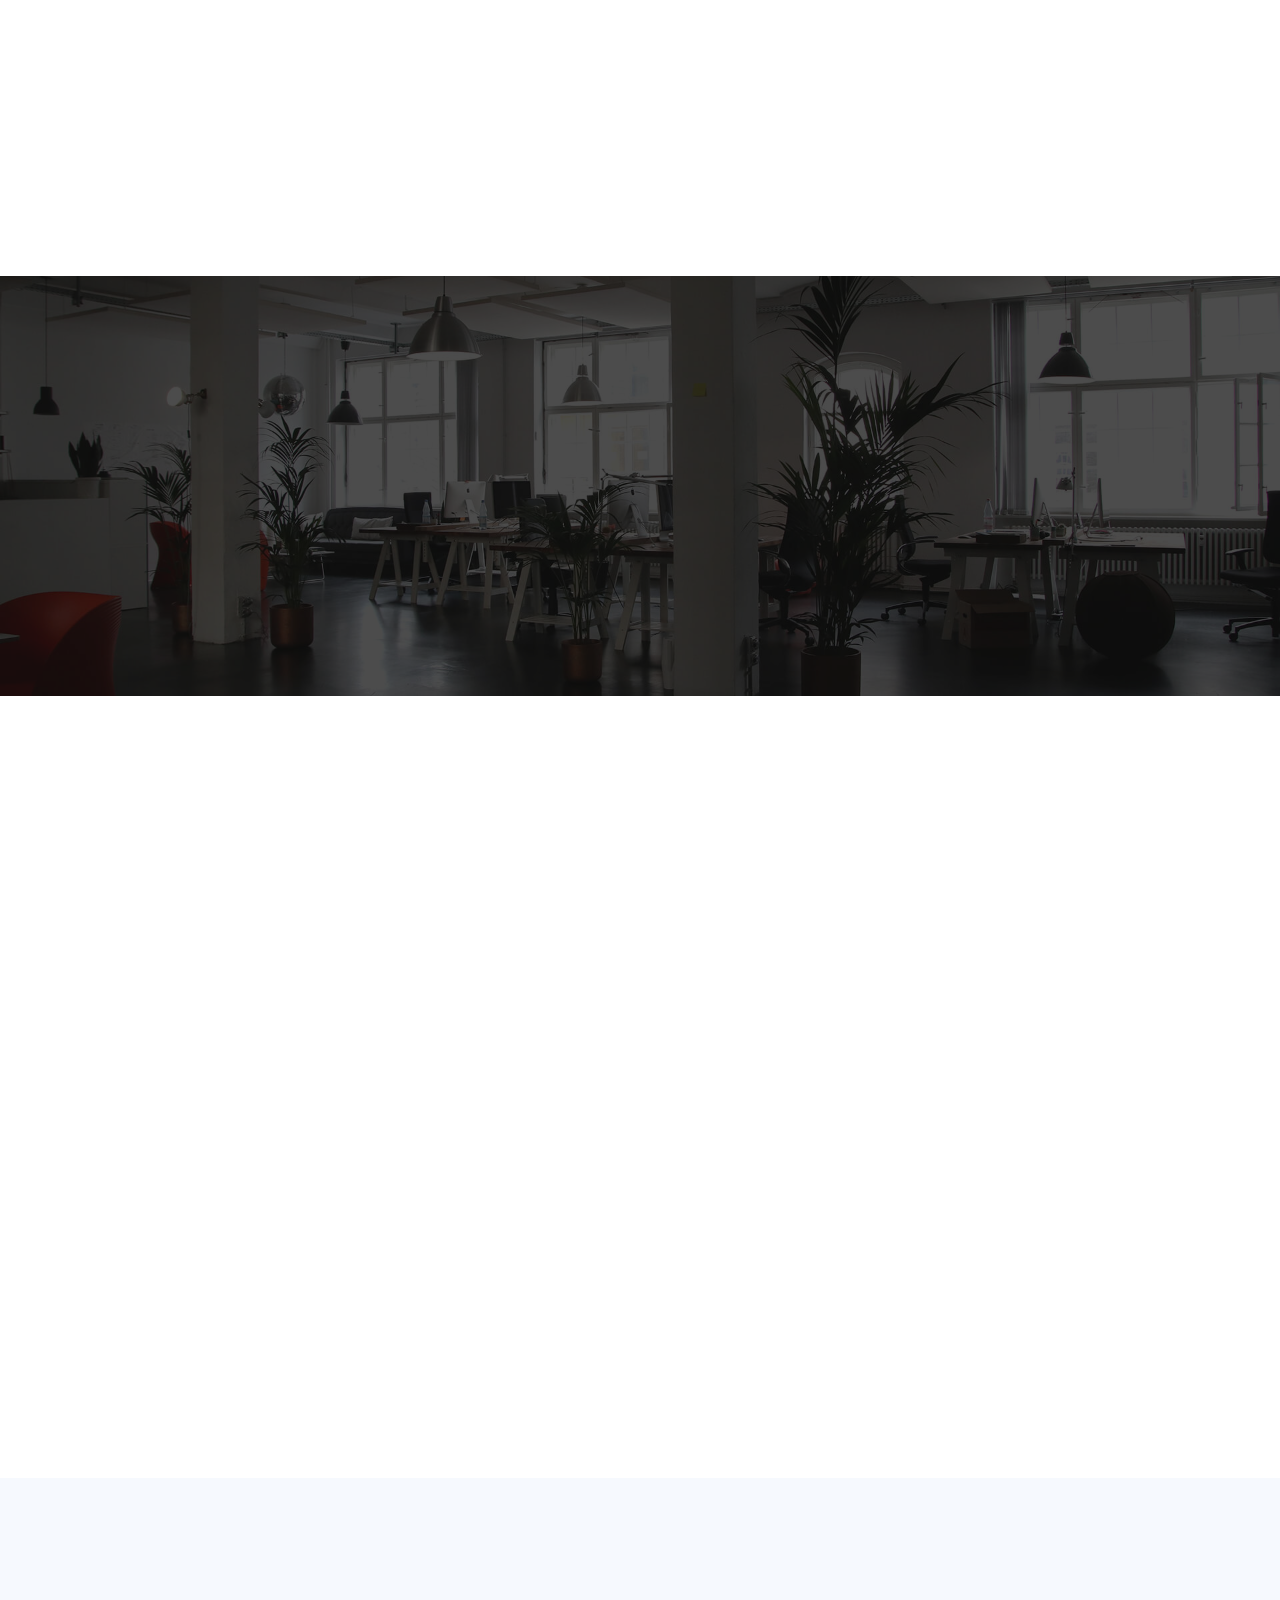
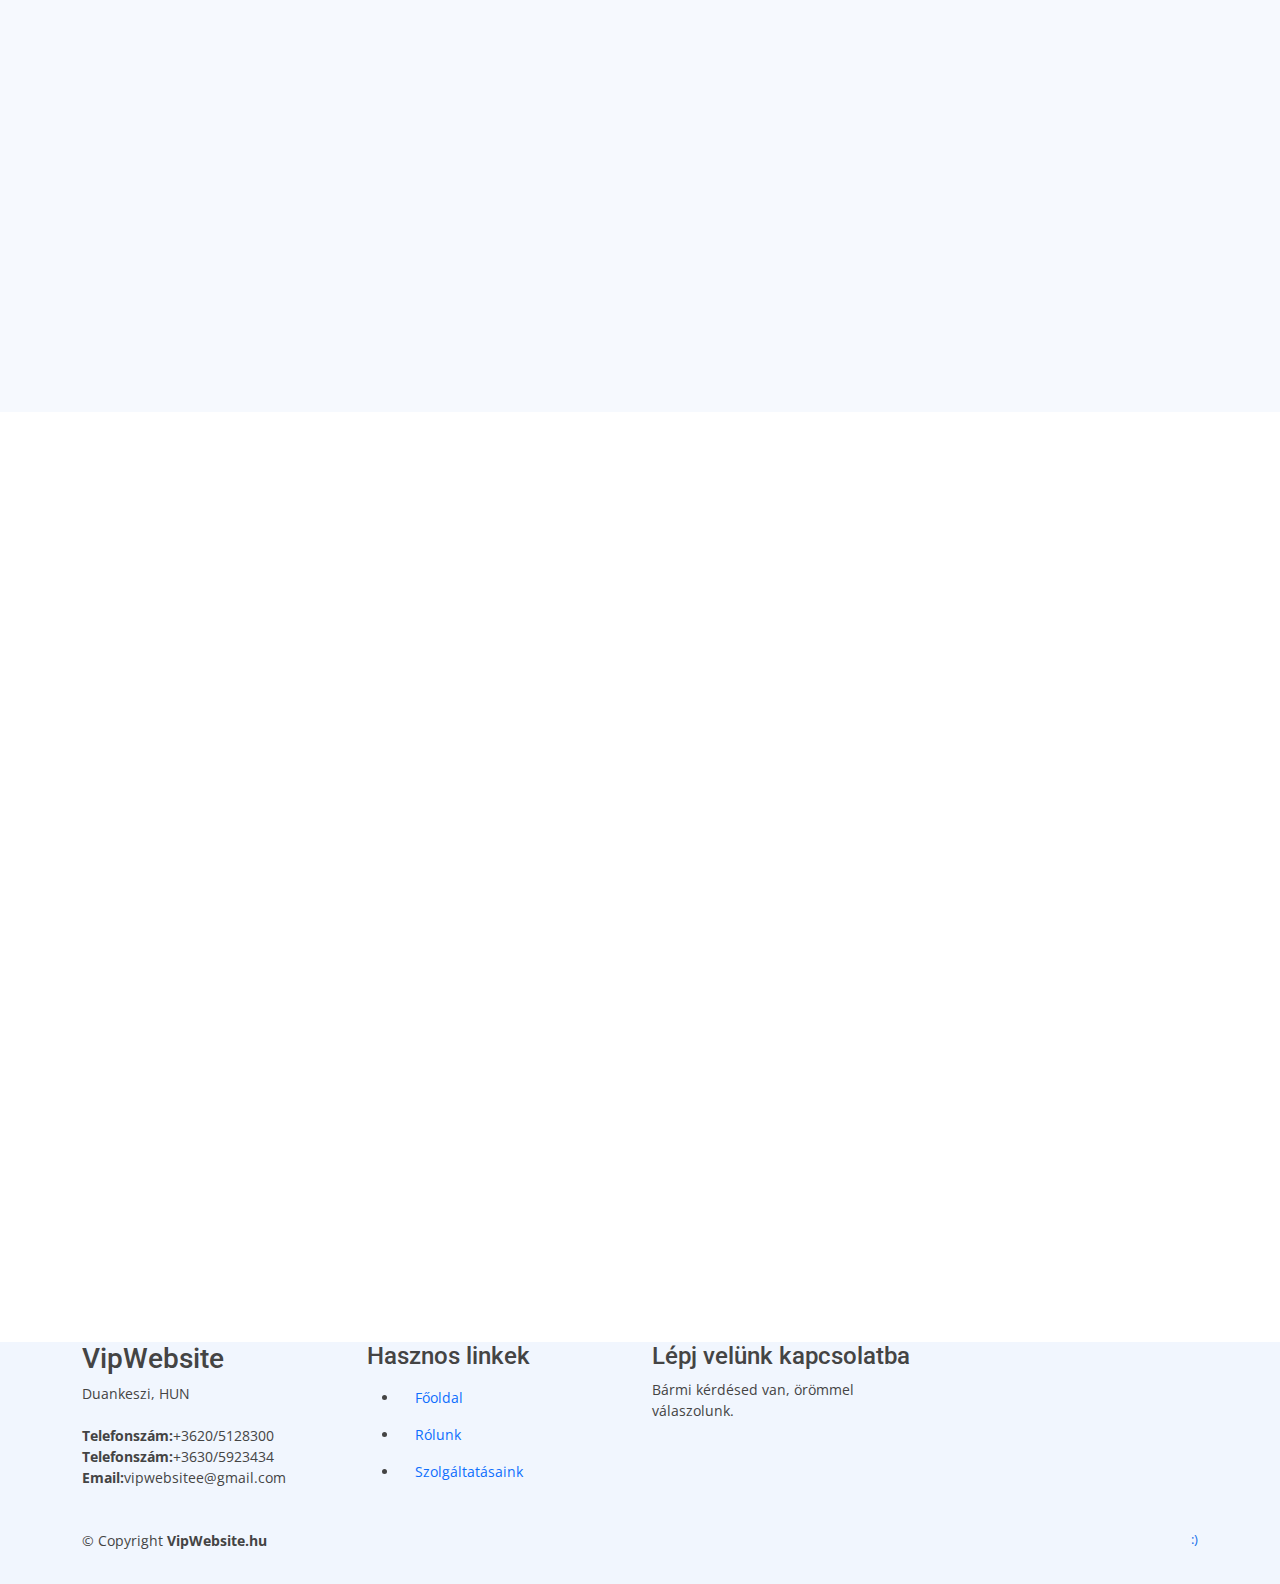
==== commit 7b39c22e: "email adress change commit" ====
--- a/index.html
+++ b/index.html
@@ -3,6 +3,9 @@
 	<head>
 		<meta charset="utf-8" />
 		<meta content="width=device-width, initial-scale=1.0" name="viewport" />
+		<meta name="google-site-verification" content="H66x8isei9IF_Fxwm6HNaC-dl-KbtAcTl3cbzgN-hEY" />
+		<meta description="Legkorszerűbb és legmodernebb webhelyek készítése kedvező áron">
+		<meta name="ahrefs-site-verification" content="82bfe6fba6d9d3fff54da98d7b4e1a312356e60a431274f0c26fe1a4d9083772">
 
 		<title>VipWebsite.hu</title>
 		<meta content="" name="description" />
@@ -47,7 +50,7 @@
 			>
 				<div class="contact-info d-flex align-items-center">
 					<i class="bi bi-envelope d-flex align-items-center"
-						><a href="mailto:fotisz1211@gmail.com">fotisz1211@gmail.com</a></i
+						><a href="mailto:vipwebsitee@gmail.com">vipwebsitee@gmail.com</a></i
 					>
 					<i class="bi bi-phone d-flex align-items-center ms-4"
 						><span> <a href="tel:+36205128300"> +3620/5128300</a></span></i
@@ -60,7 +63,7 @@
 					<a href="https://www.facebook.com/adam.nemes.96/" class="facebook"
 						><i class="bi bi-facebook"></i
 					></a>
-					<a href="mailto:fotisz1211@gmail.com" class="envelope"
+					<a href="mailto:vipwebsitee@gmail.com" class="envelope"
 						><i class="bi bi-envelope"></i
 					></a>
 				</div>
@@ -118,7 +121,7 @@
 						>
 							<div class="icon-box" data-aos="fade-up" data-aos-delay="100">
 								<div class="icon"><i class="bx bx-desktop"></i></div>
-								<h4 class="title"><a href="">Új weboldalt fontolgatsz?</a></h4>
+								<h4 class="title">Új weboldalt fontolgatsz?</h4>
 								<p class="description">
 									Szeretnél jelen lenni az online térben vállalkozásoddal?
 								</p>
@@ -130,7 +133,7 @@
 						>
 							<div class="icon-box" data-aos="fade-up" data-aos-delay="200">
 								<div class="icon"><i class="bx bx-dollar-circle"></i></div>
-								<h4 class="title"><a href="">Új webshopot fontolgatsz?</a></h4>
+								<h4 class="title">Új webshopot fontolgatsz?</h4>
 								<p class="description">
 									Esetleg értékesítenél is plusz egy csatornán?
 								</p>
@@ -142,7 +145,7 @@
 						>
 							<div class="icon-box" data-aos="fade-up" data-aos-delay="300">
 								<div class="icon"><i class="bx bxl-facebook-circle"></i></div>
-								<h4 class="title"><a href="">Online marketing?</a></h4>
+								<h4 class="title">Online marketing?</h4>
 								<p class="description">
 									Megtámogatnád vállalkozásod tevékenységeit a közösségi médiában?
 								</p>
@@ -154,7 +157,7 @@
 						>
 							<div class="icon-box" data-aos="fade-up" data-aos-delay="400">
 								<div class="icon"><i class="bx bxs-graduation"></i></div>
-								<h4 class="title"><a href="">Kreatív önéletrajz?</a></h4>
+								<h4 class="title">Kreatív önéletrajz?</h4>
 								<p class="description">
 									Lenyűgöznéd a leendő főnöködet egy egyedi önéletrajzzal, ami örökre az emlékezetébe ég?
 								</p>
@@ -172,7 +175,7 @@
 						<h2>Rólunk</h2>
 						<h3>Ismerjen meg kicsit közelebbről <span> Minket</span></h3>
 						<p>
-							Ha egyedi webopldalt szeretne vállalkozásának, vagy éppen
+							Ha egyedi weboldalt szeretne vállalkozásának, vagy éppen
 										vállalkozna egy saját webshoppal, lépjen velünk kapcsolatba
 										és egy korszerű, modern-designal rendelkező weboldalt
 										készítünk Önnek.
@@ -336,7 +339,7 @@
 						>
 							<div class="icon-box">
 								<div class="icon"><i class="bx bxl-html5"></i></div>
-								<h4><a href="">Webshop/Weblap készítés</a></h4>
+								<h4>Webshop/Weblap készítés</h4>
 								<p>
 									Egyedi és korszerű weboldalak és webshopok készítése. Webhely
 									szerkezetének és opcionálisan a tartalmának megírása,
@@ -352,7 +355,7 @@
 						>
 							<div class="icon-box">
 								<div class="icon"><i class="bx bxl-css3"></i></div>
-								<h4><a href="">Design készítés</a></h4>
+								<h4>Design készítés</h4>
 								<p>
 									Modern design készítése a webhely számára. Stílusban is
 									megadjuk az egyediséget a weboldalnak. Kreatív megoldásokkal
@@ -368,7 +371,7 @@
 						>
 							<div class="icon-box">
 								<div class="icon"><i class="bx bxl-facebook-circle"></i></div>
-								<h4><a href="">Social media marketing</a></h4>
+								<h4>Social media marketing</h4>
 								<p>
 									Az elkészült vagy már meglévő webhelyek reklámozása az online közösségi
 									térben (Facebook, Instagram), felhasználói
@@ -384,7 +387,7 @@
 						>
 							<div class="icon-box">
 								<div class="icon"><i class="bx bx-search-alt-2"></i></div>
-								<h4><a href="">SEO</a></h4>
+								<h4>SEO</h4>
 								<p>
 									Ugyan nem fő profilunk a keresőmotor optimalizálás, másnéven
 									SEO-zás, de igény esetén az elkészült weboldalt legjobb
@@ -400,7 +403,7 @@
 						>
 							<div class="icon-box">
 								<div class="icon"><i class="bx bx-at"></i></div>
-								<h4><a href="">Domain/Tárhely foglalás</a></h4>
+								<h4>Domain/Tárhely foglalás</h4>
 								<p>
 									Minden webhely számára szükség van az online világban egy domain névre, amelyen a felhasználók megtalálják, illetve egy online tárhelyre is. 
 								</p>
@@ -414,7 +417,7 @@
 						>
 							<div class="icon-box">
 								<div class="icon"><i class="bx bx-world"></i></div>
-								<h4><a href="">Weboldal élesítése</a></h4>
+								<h4>Weboldal élesítése</h4>
 								<p>
 									Élesítjük weboldalát a kiválasztott domain címen. Ezután már csak hátra dőlve várnia kell a felhasználók gyarapodását.
 								</p>
@@ -694,7 +697,7 @@
 							<div class="info-box mb-4">
 								<i class="bx bx-envelope"></i>
 								<h3>Email</h3>
-								<a href="mailto:fotisz1211@gmail.com">fotisz1211@gmial.com</a>
+								<a href="mailto:vipwebsitee@gmail.com">vipwebsitee@gmail.com</a>
 							</div>
 						</div>
 
@@ -721,11 +724,13 @@
 
 						<div class="col-lg-6">
 							<form
-								
+								name="contact"
+								data-netlify="true"
 								method="post"
 								role="form"
 								class="php-email-form"
 							>
+							<input type="hidden" name="form-name" value="contact">
 								<div class="row">
 									<div class="col form-group">
 										<input
@@ -798,7 +803,7 @@
 								Duankeszi, HUN<br /><br />
 								<strong>Telefonszám:</strong>+3620/5128300<br />
 								<strong>Telefonszám:</strong>+3630/5923434<br />
-								<strong>Email:</strong> fotisz1211@gmail.com<br />
+								<strong>Email:</strong>vipwebsitee@gmail.com<br />
 							</p>
 						</div>
 
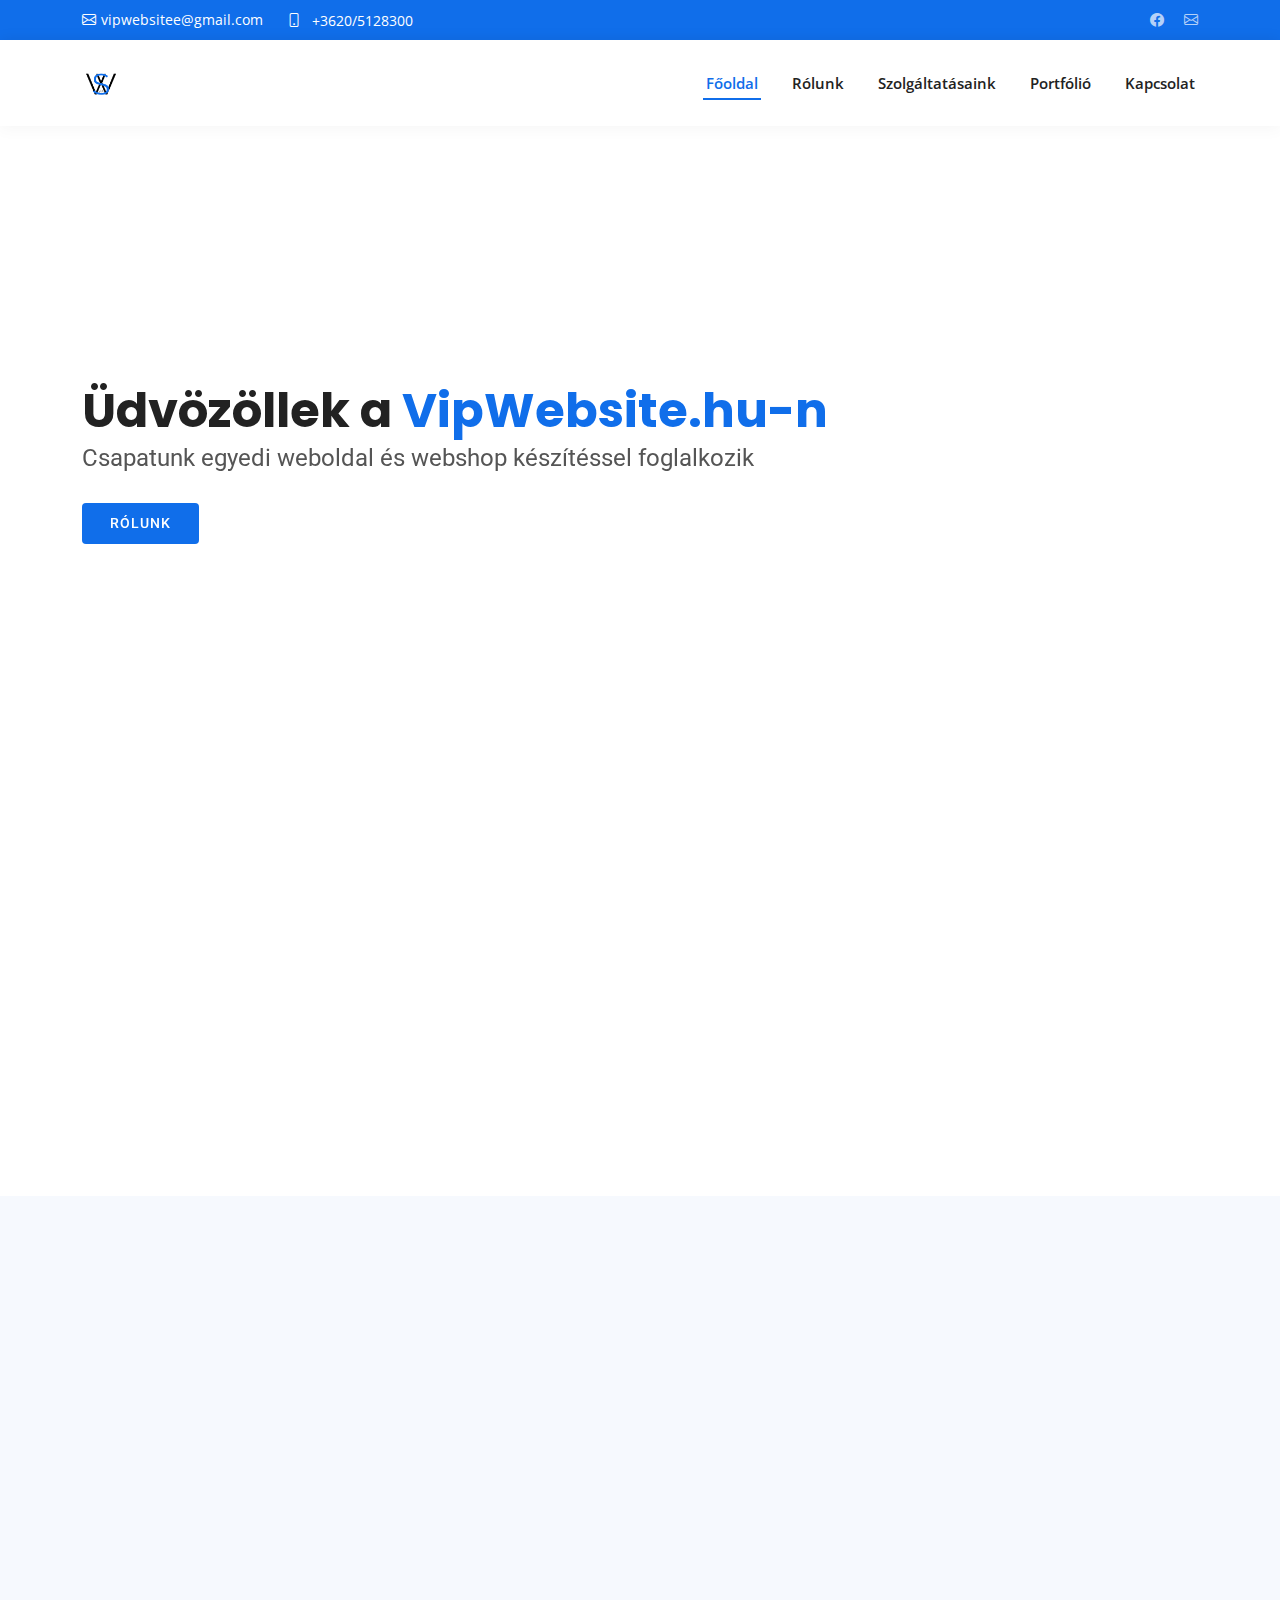
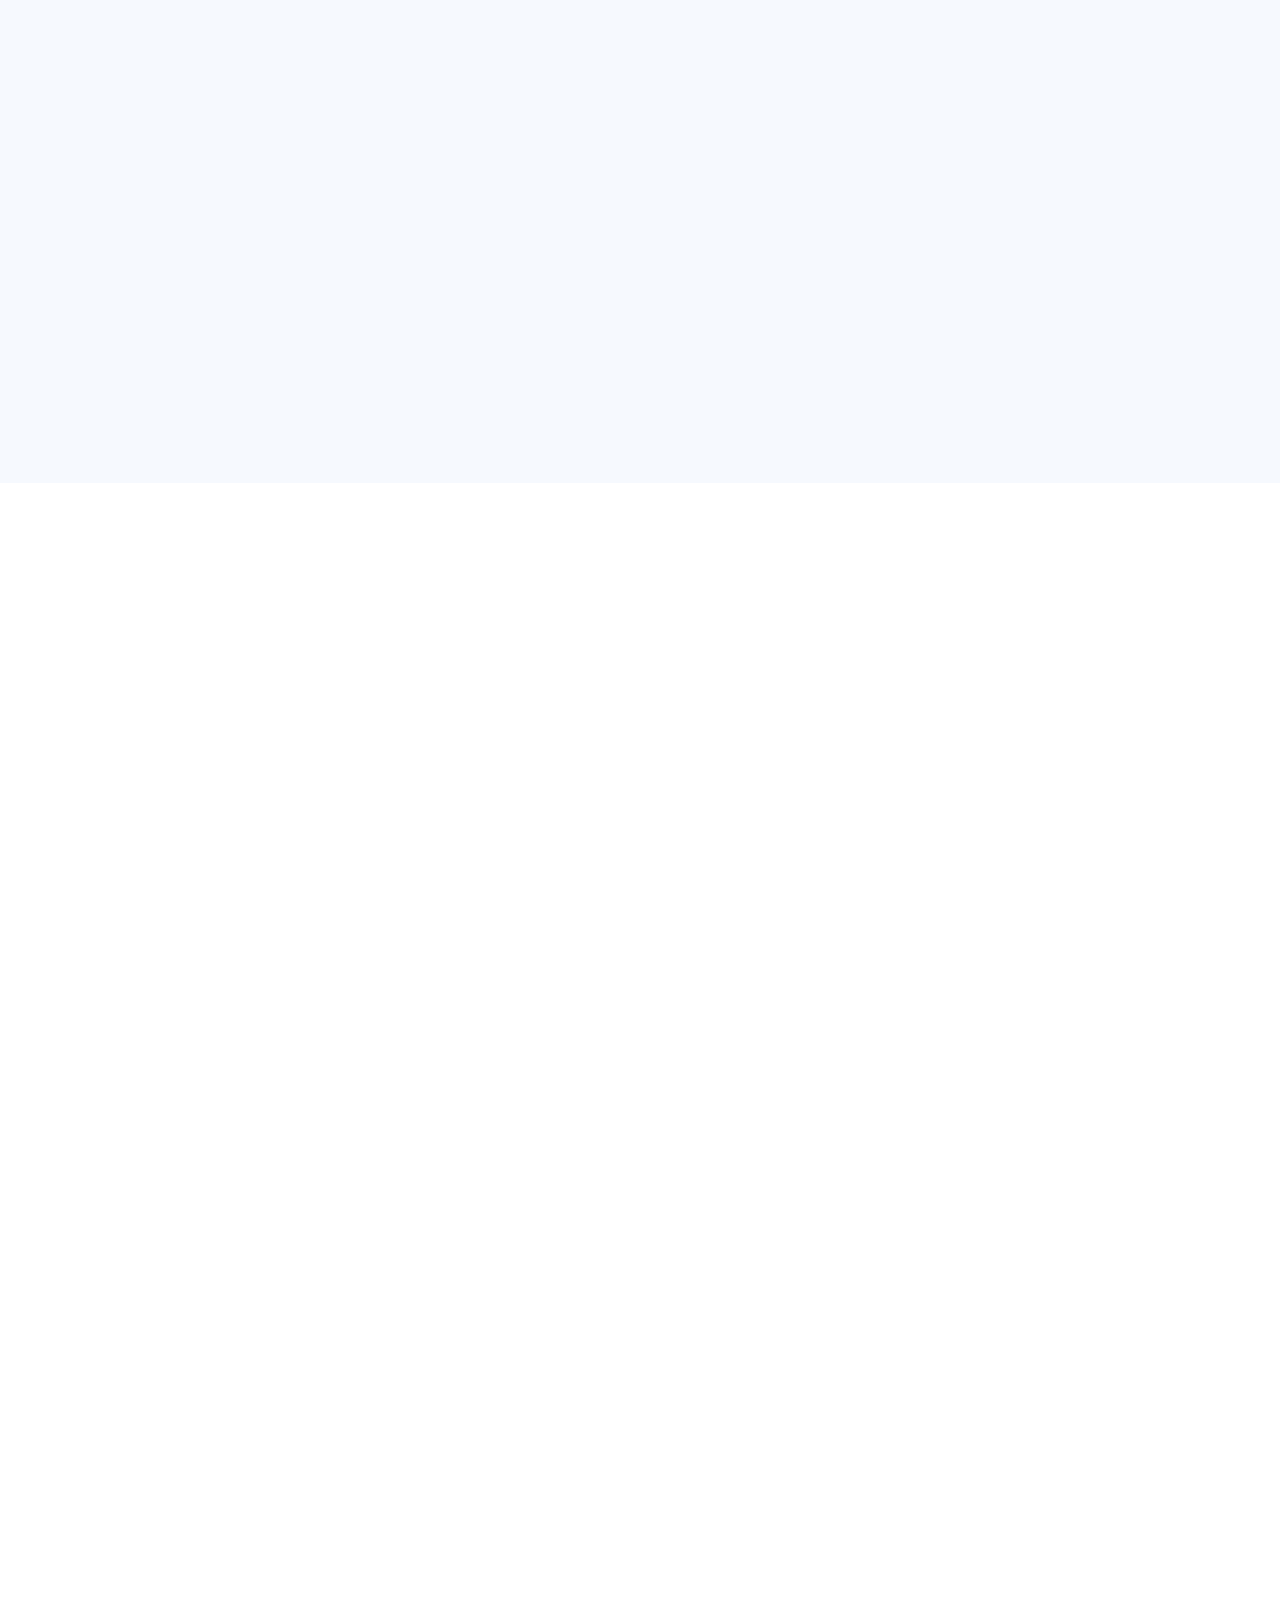
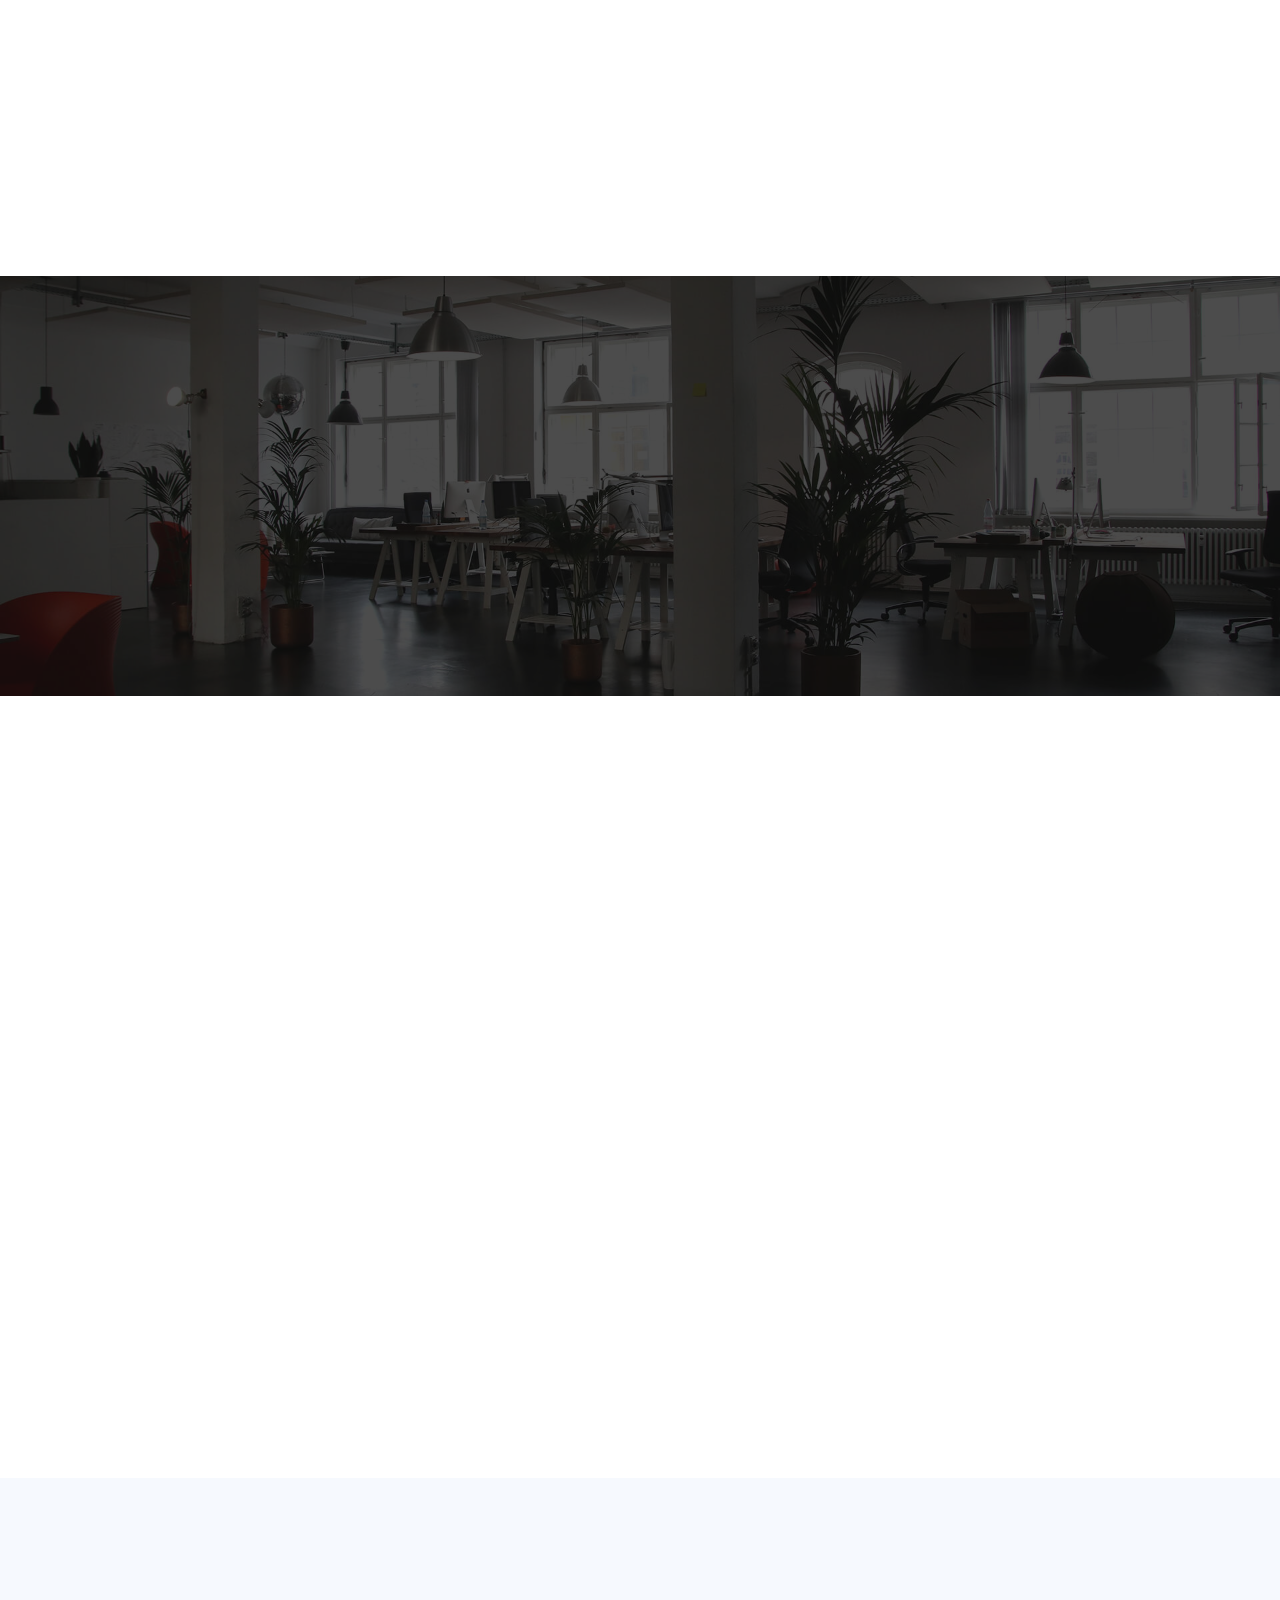
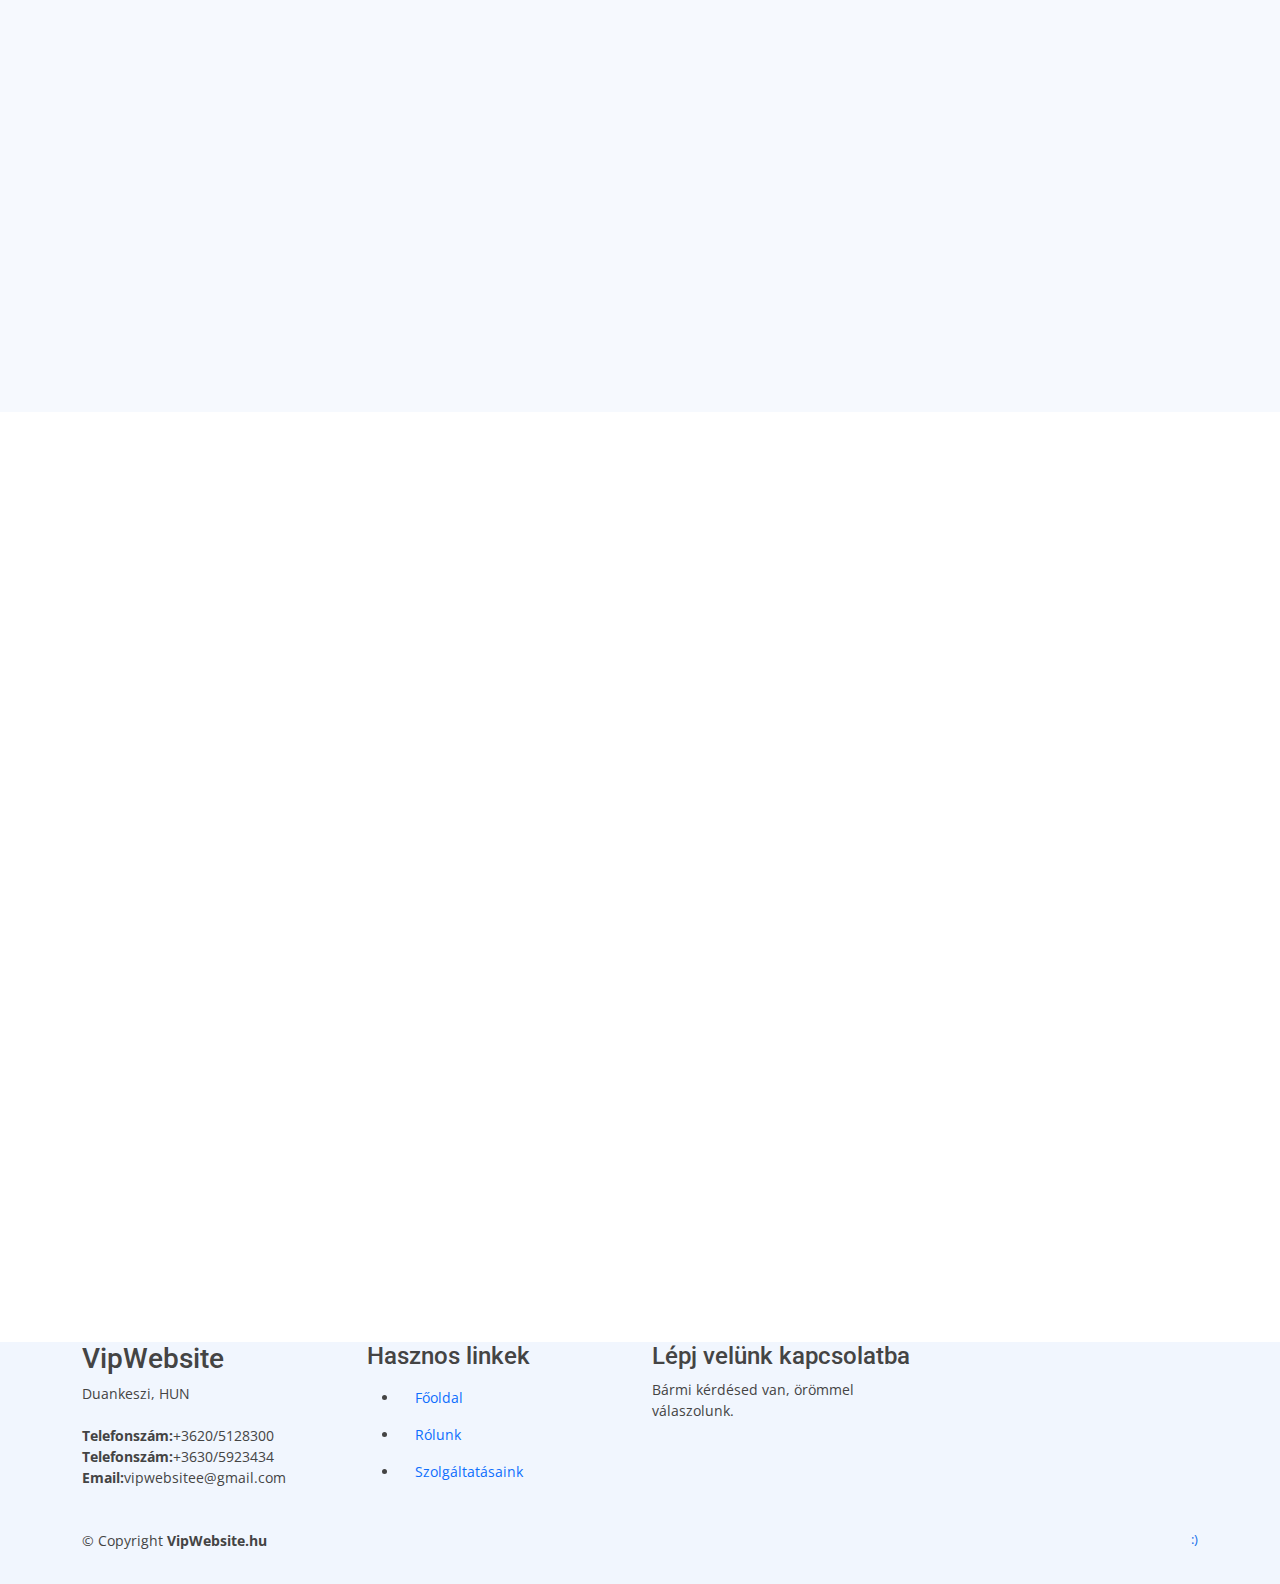
==== commit a271ca7a: "Comment a telnumber out" ====
--- a/index.html
+++ b/index.html
@@ -55,9 +55,9 @@
 					<i class="bi bi-phone d-flex align-items-center ms-4"
 						><span> <a href="tel:+36205128300"> +3620/5128300</a></span></i
 					>
-					<i class="bi bi-phone d-flex align-items-center ms-4"
+					<!-- <i class="bi bi-phone d-flex align-items-center ms-4"
 						><span> <a href="tel:+36305923434"> +3630/5923434</a></span></i
-					>
+					> -->
 				</div>
 				<div class="social-links d-none d-md-flex align-items-center">
 					<a href="https://www.facebook.com/adam.nemes.96/" class="facebook"
